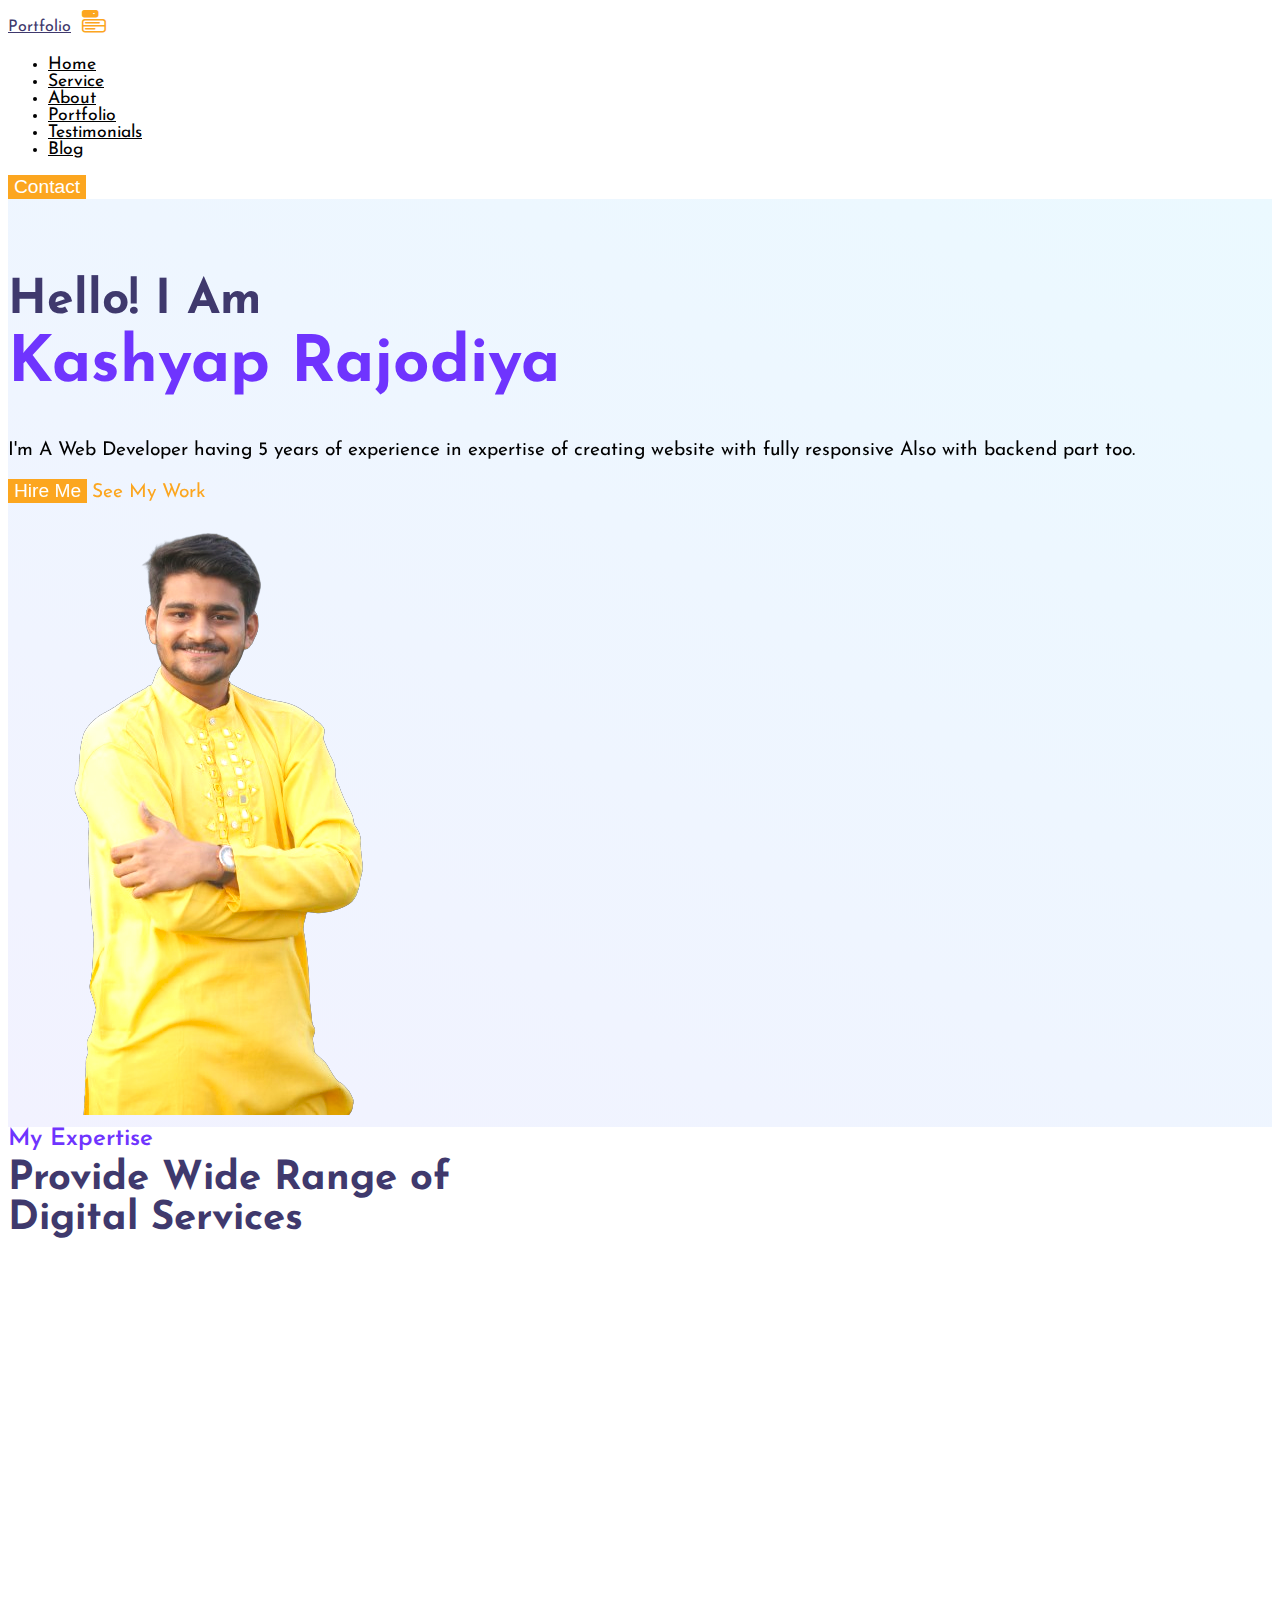
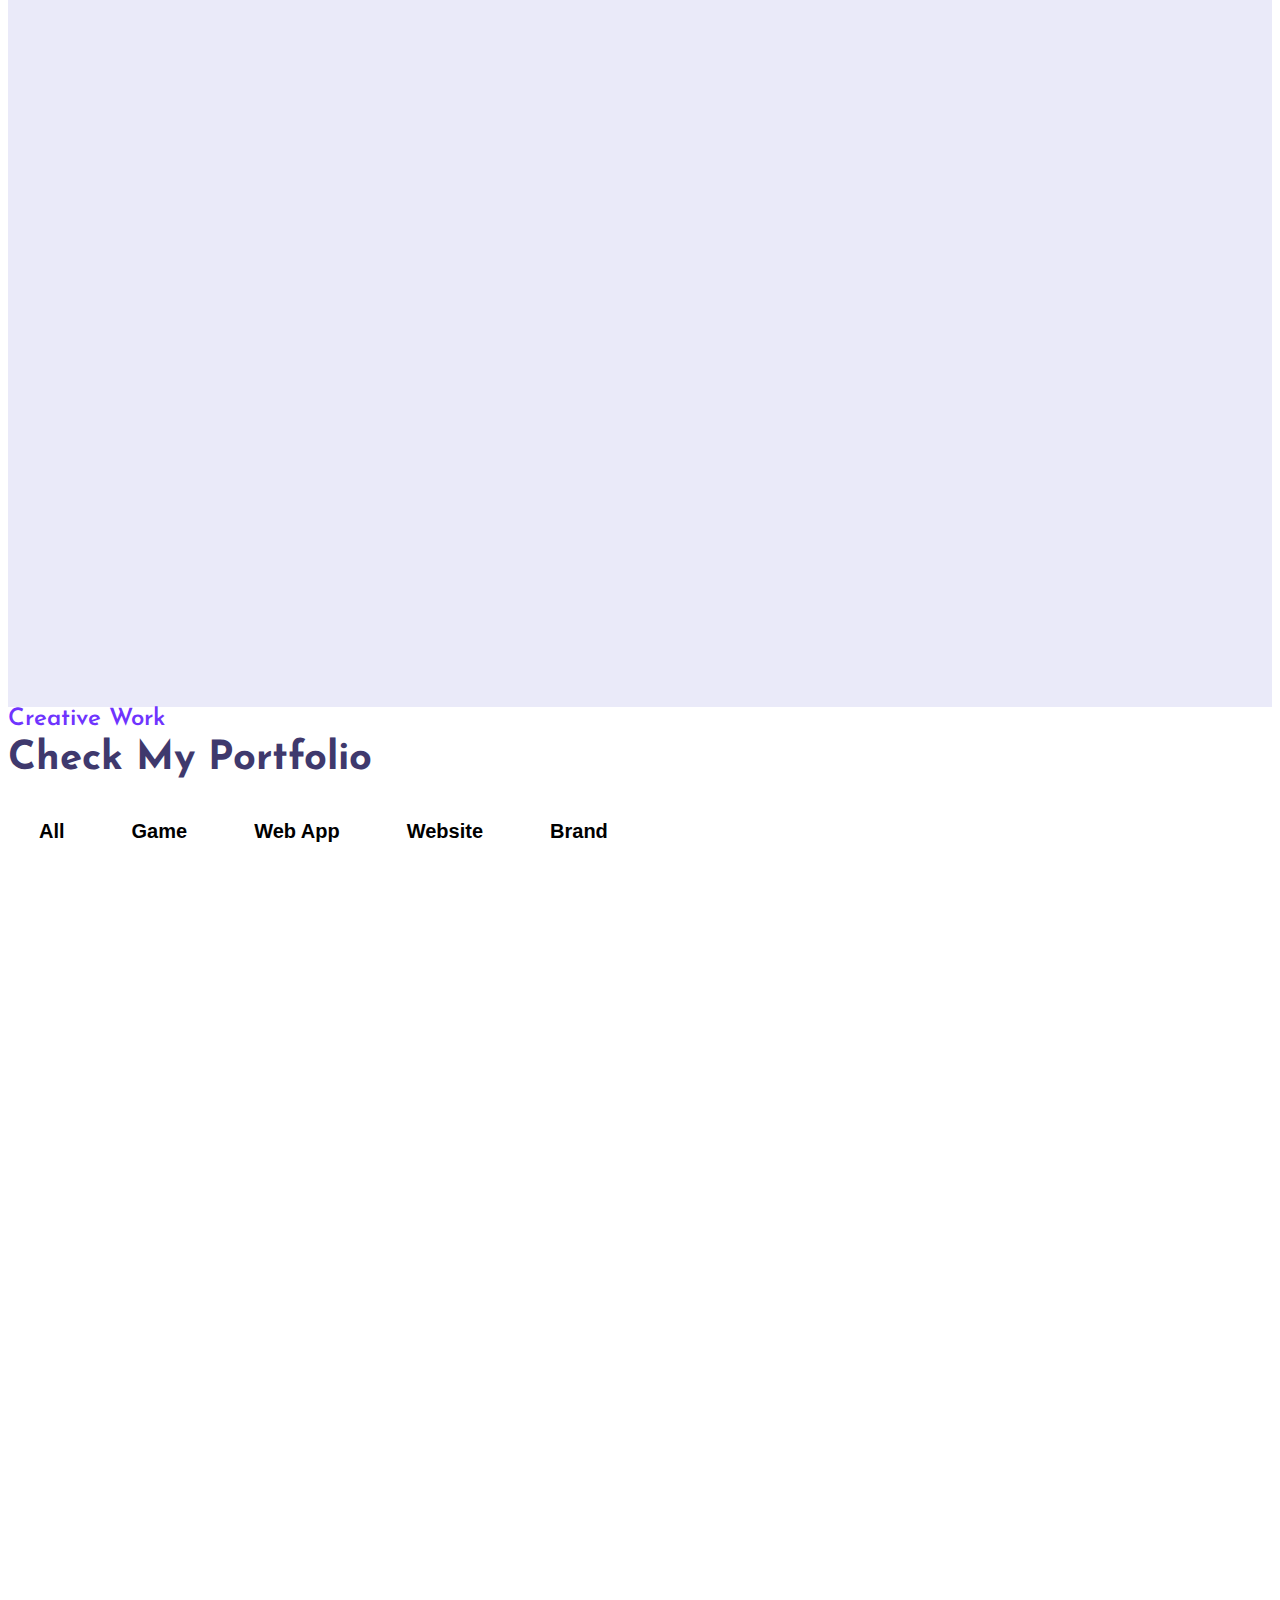
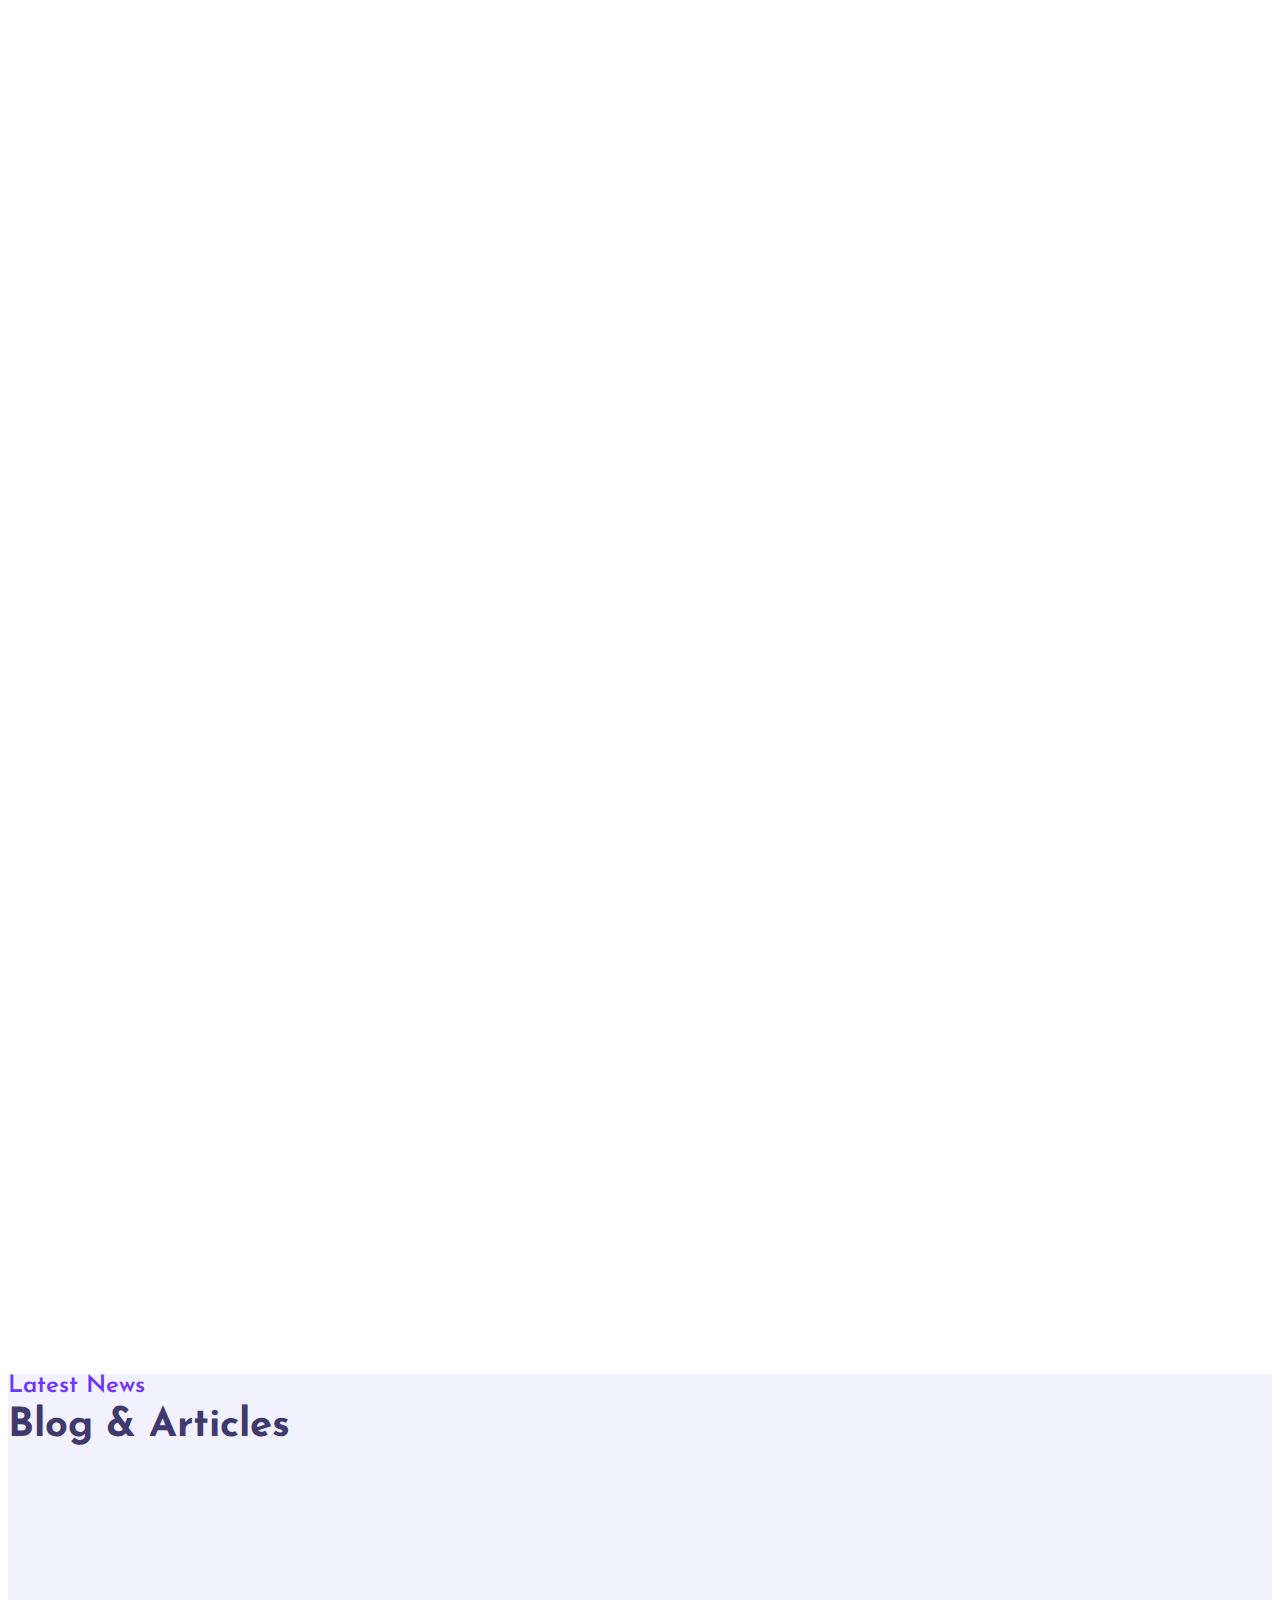
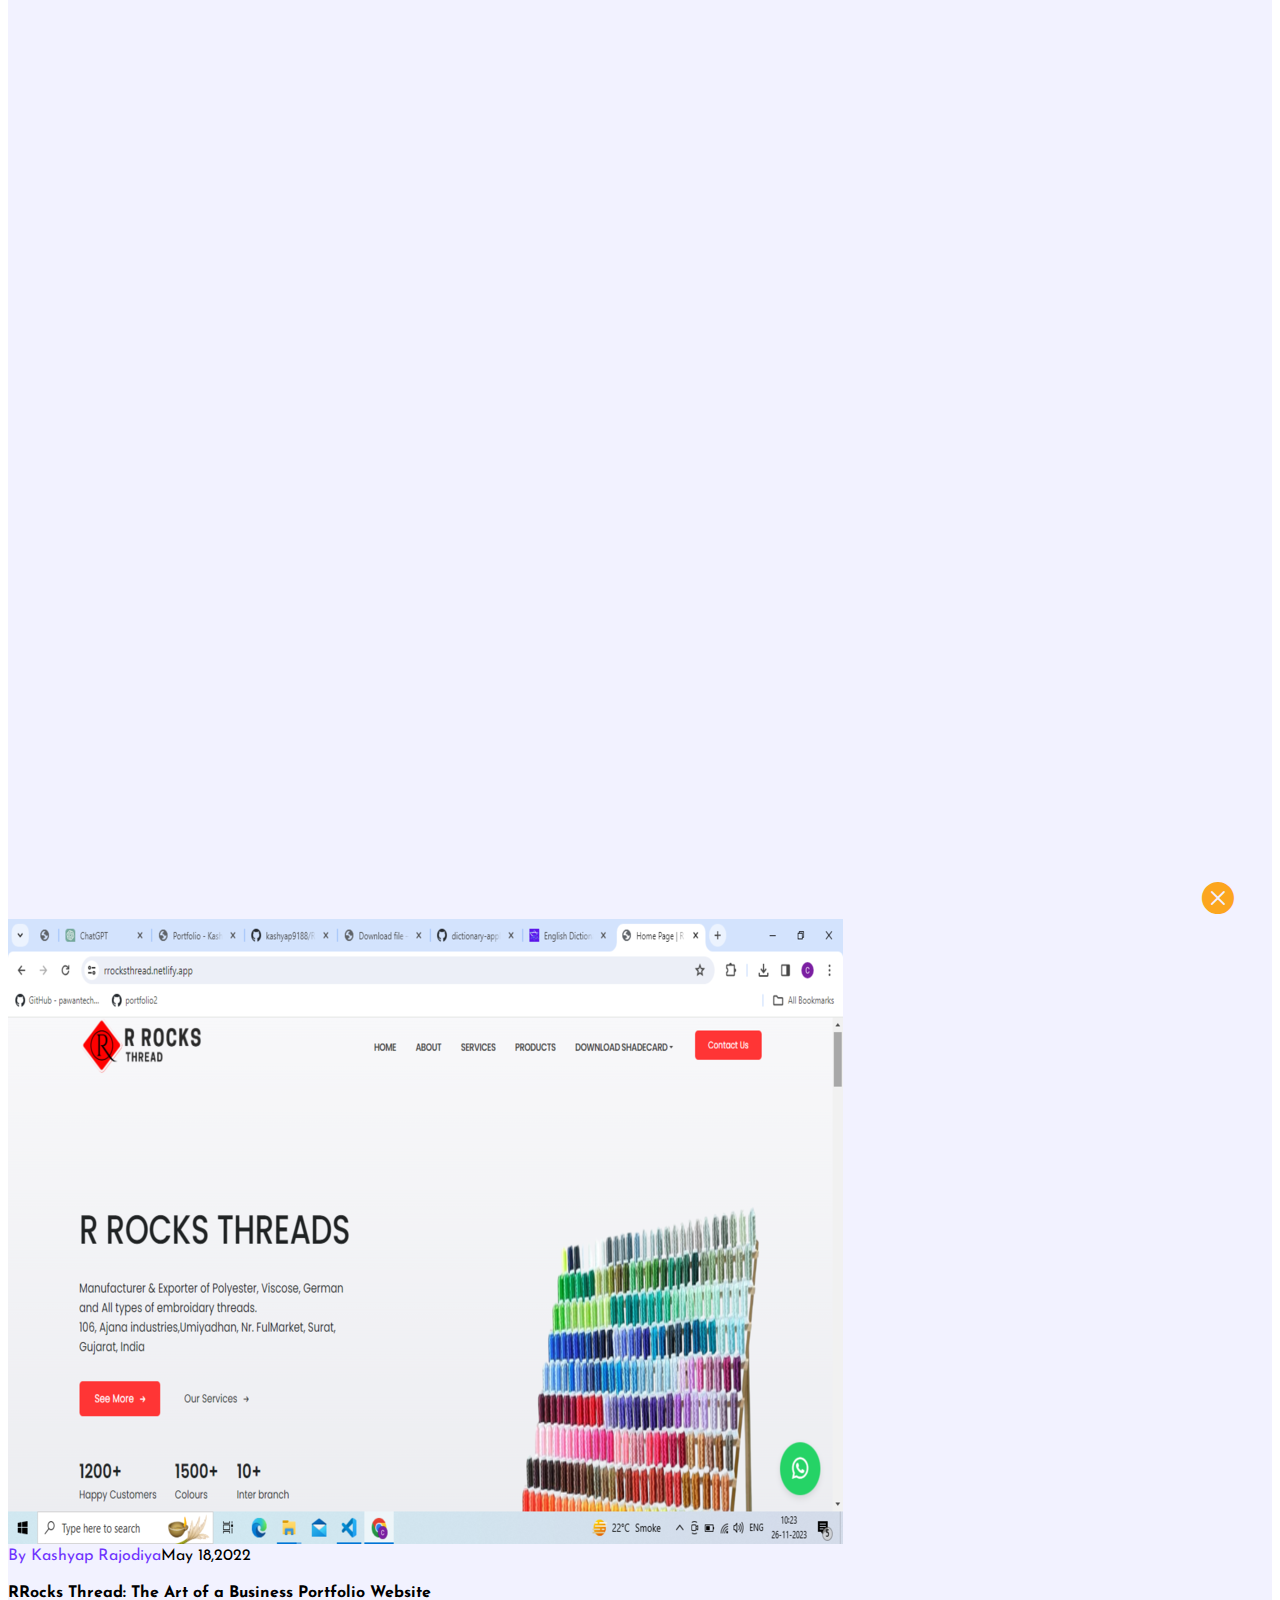
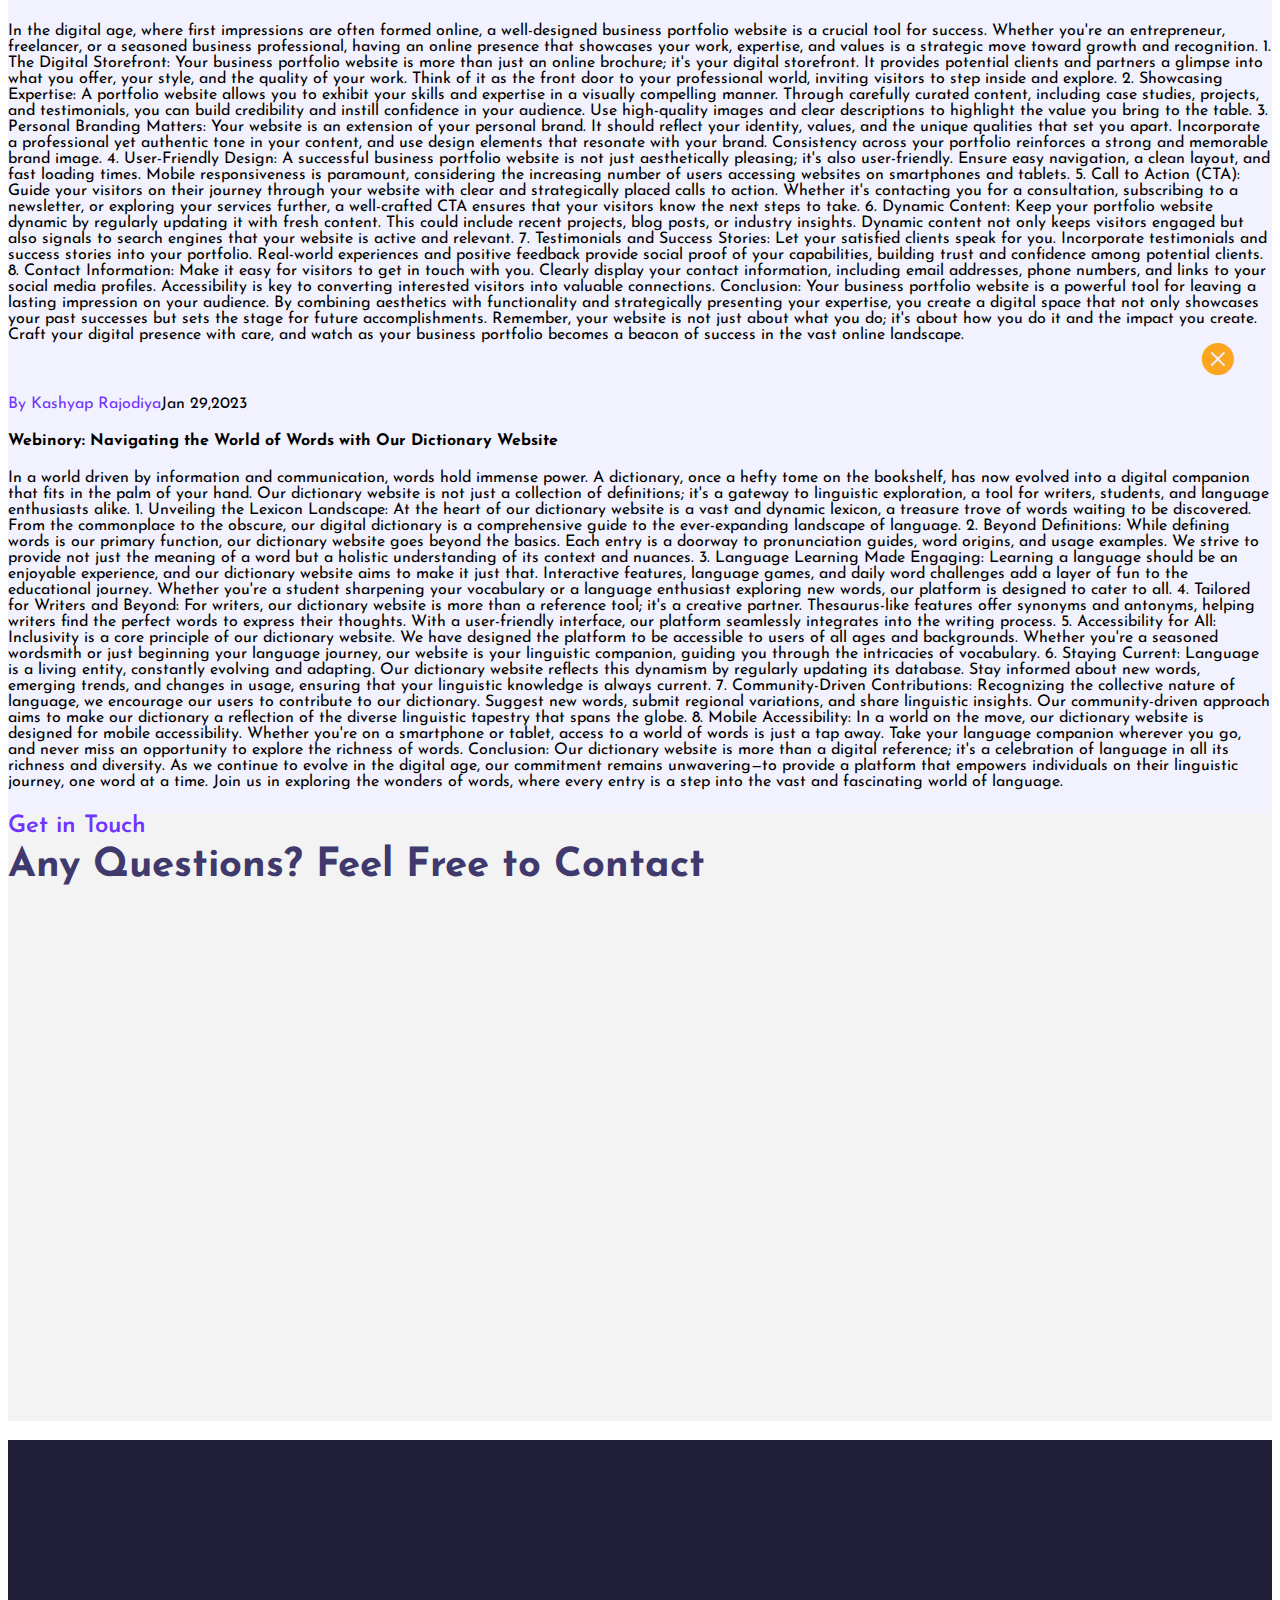
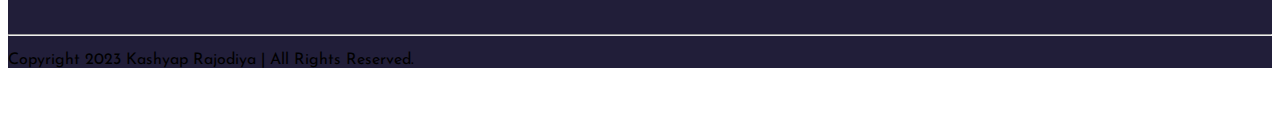
==== index.html @ 97b4e79f "Add files via upload" ====
<!DOCTYPE html>
<html lang="en">

<head>
  <meta charset="UTF-8" />
  <meta http-equiv="X-UA-Compatible" content="IE=edge" />
  <meta name="viewport" content="width=device-width, initial-scale=1.0" />
  <title>Portfolio - Kashyap Rajodiya</title>

  <!-- bootstrap css cdn link  -->
  <link href="https://cdn.jsdelivr.net/npm/bootstrap@5.2.3/dist/css/bootstrap.min.css" rel="stylesheet"
    integrity="sha384-rbsA2VBKQhggwzxH7pPCaAqO46MgnOM80zW1RWuH61DGLwZJEdK2Kadq2F9CUG65" crossorigin="anonymous" />

  <!-- custom css file -->
  <link rel="stylesheet" href="css/style.css" />

  <!-- google font link -->
  <link rel="preconnect" href="https://fonts.googleapis.com" />
  <link rel="preconnect" href="https://fonts.gstatic.com" crossorigin />
  <link href="https://fonts.googleapis.com/css2?family=Josefin+Sans:wght@300;400;500;600;700&display=swap"
    rel="stylesheet" />

  <!-- bootstrap icon cdn link  -->
  <link rel="stylesheet" href="https://cdn.jsdelivr.net/npm/bootstrap-icons@1.10.4/font/bootstrap-icons.css" />

  <!-- for adding animation to website we have use AOS library 
    AOS Library css file cdn link -->
  <link rel="stylesheet" href="https://unpkg.com/aos@next/dist/aos.css" />

  <!-- jquery cdn link  -->
  <script src="https://ajax.googleapis.com/ajax/libs/jquery/3.6.4/jquery.min.js"></script>
</head>

<body>
  <!-- navbar starts -->
  <nav id="navbar-top" class="navbar navbar-expand-lg navbar-light bg-white sticky-top">
    <div class="container-fluid px-5">
      <a class="navbar-brand fw-bold fs-2" href="#" style="color: #3f396d">Portfolio</a>
      <button class="nav-menu d-md-none" type="button" data-bs-toggle="collapse" data-bs-target="#navbarNav">
        <i class="bi bi-menu-button-fill"></i>
      </button>
      <div class="collapse navbar-collapse justify-content-center" id="navbarNav">
        <ul class="navbar-nav gap-4" style="font-size: 1.1rem">
          <li class="nav-item">
            <a class="nav-link" aria-current="page" href="#">Home</a>
          </li>
          <li class="nav-item">
            <a class="nav-link" href="#service">Service</a>
          </li>
          <li class="nav-item">
            <a class="nav-link" href="#about">About</a>
          </li>
          <li class="nav-item">
            <a class="nav-link" href="#portfolio">Portfolio</a>
          </li>
          <li class="nav-item">
            <a class="nav-link" href="#testimonial">Testimonials</a>
          </li>
          <li class="nav-item">
            <a class="nav-link" href="#blog">Blog</a>
          </li>
        </ul>
      </div>
      <a href="#contact" class="navcontactlink"><button class="c-btn ms-4 py-2 px-4 rounded-pill d-none d-md-block">Contact</button></a>
    </div>
  </nav>
  <!-- navbar ends here -->

  <!-- home section starts  -->
  <section class="home pt-5 pb-5" id="home">
    <div class="row justify-content-evenly align-middle">
      <!-- here data-aos is used for adding aos animation  -->
      <div class="col-10 col-md-6 text-center text-md-start" data-aos="slide-right">
        <h2 style="color: #3f396d">
          Hello! I Am <br /><span class="c-orange">Kashyap Rajodiya</span>
        </h2>
        <p class="text-muted">
          I'm A Web Developer having 5 years of experience in expertise of
          creating website with fully responsive Also with backend part too.
        </p>
        <button class="c-btn h-btn mt-3 py-3 px-5 rounded-pill">
          <a href="#contact" class="link">Hire Me</a>
        </button>
        <a href="#portfolio" class="link">See My Work</a>
      </div>
      <div class="col-10 col-md-4 d-none d-md-block">
        <img src="images/banner-011.png" class="img-fluid" alt="" />
      </div>
    </div>
  </section>
  <!-- home section ends here -->

  <!-- expertise section starts -->
  <section class="expertise mt-5" id="service">
    <div class="heading text-center">
      <small>My Expertise</small>
      <h3>
        Provide Wide Range of <br />
        Digital Services
      </h3>
    </div>
    <div class="row justify-content-evenly mt-5">
      <div class="col-10 col-md-4" data-aos="fade-up">
        <div class="service-card">
          <div class="img">
            <img src="images/service-icon1.png" class="w-25 img-fluid img" alt="" />
          </div>
          <div class="content mt-3">
            <h4>Web Design</h4>
            <p class="text-muted">
              Expertise in creating visually appealing and user-friendly website designs.
              Proficient in translating creative concepts into responsive and engaging web interfaces.
            </p>
            <!-- <a href="" class="link">Read More</a> -->
          </div>
        </div>
      </div>
      <div class="col-md-4 col-10" data-aos="fade-up">
        <div class="service-card">
          <div class="img">
            <img src="images/service-icon2.png" class="w-25 img-fluid img" alt="" />
          </div>
          <div class="content mt-3">
            <h4>Web Development</h4>
            <p class="text-muted">
              Proficient in front-end technologies (HTML, CSS, JavaScript) for interactive user interfaces.
              Strong backend development skills, ensuring robust and efficient website functionality.
              Familiarity with various web development frameworks and tools.
            </p>
            <!-- <a href="" class="link">Read More</a> -->
          </div>
        </div>
      </div>
      <div class="col-md-4 col-10" data-aos="fade-up">
        <div class="service-card">
          <div class="img">
            <img src="images/service-icon3.png" class="w-25 img-fluid img" alt="" />
          </div>
          <div class="content mt-3">
            <h4>Debugging</h4>
            <p class="text-muted">
              Specialized in identifying and resolving complex technical issues in web applications.
              In-depth knowledge of debugging tools and methodologies.
              Skilled in troubleshooting to enhance the performance and functionality of websites.
            </p>
            <!-- <a href="" class="link">Read More</a> -->
          </div>
        </div>
      </div>
    </div>
  </section>
  <!-- expertise section ends here -->

  <!-- skill section starts -->
  <section class="skill mt-5 py-5" id="about">
    <div class="row justify-content-evenly">
      <div class="col-10 col-md-5 skill-with-progress" data-aos="slide-right">
        <div class="row justify-content-evenly">
          <div class="col-10 col-md-6">
            <div class="progress-card ms-3 ms-md-0">
              <div class="circular-progress html-css">
                <span class="progress-value html-progress">0%</span>
              </div>
              <br />
              <span class="text">HTML & CSS</span>
            </div>
          </div>
          <div class="col-10 col-md-6 mt-4 mt-md-0">
            <div class="progress-card ms-3 ms-md-0">
              <div class="circular-progress javascript">
                <span class="progress-value javascript-progress">0%</span>
              </div>
              <br />
              <span class="text">JavaScript</span>
            </div>
          </div>
        </div>
        <div class="row justify-content-evenly mt-4">
          <div class="col-10 col-md-6">
            <div class="progress-card ms-3 ms-md-0">
              <div class="circular-progress java">
                <span class="progress-value java-progress">0%</span>
              </div>
              <br />
              <span class="text">JAVA</span>
            </div>
          </div>
          <div class="col-10 col-md-6 mt-4 mt-md-0">
            <div class="progress-card ms-3  ms-md-0">
              <div class="circular-progress reactjs">
                <span class="progress-value reactjs-progress">0%</span>
              </div>
              <br>
              <span class="text">React/Node</span>
            </div>
          </div>
        </div>
      </div>
      <div class="col-10 col-md-5 skill-detail" data-aos="slide-left">
        <div class="heading mt-5 mt-md-3">
          <small>My Skills</small>
          <h3>Beautiful & Unique Digital Experiences</h3>
          <p class="text-muted">
            Experienced software developer with a focus on web technologies.
            Proficient in full-stack development, including front-end and back-end technologies.
            Strong problem-solving skills and expertise in debugging and optimizing code.
          </p>
          <p class="text-muted">
            Well-versed in using a variety of programming languages and development frameworks.
            Committed to delivering high-quality, scalable, and efficient software solutions.
          </p>
          <button class="c-btn h-btn mt-3 py-3 px-5 rounded-pill">
            <!-- here download attribute is used for adding download functionality to button  -->
            <a href="Kashyap_Rajodiya RESUME.pdf" download="KashyapCV"
              style="text-decoration: none;color: #fff;">Download CV</a>
          </button>
        </div>
      </div>
    </div>
  </section>
  <!-- skill section end here -->

  <!-- portfolio section starts here -->
  <section class="portfolio" id="portfolio">
    <div class="heading text-center pt-5">
      <small>Creative Work</small>
      <h3>Check My Portfolio</h3>
    </div>

    <div id="myBtnContainer" class="text-center mt-4">
      <!-- here we will create custom attribute using data- for filtering -->
      <button class="filter-item" data-filter="all">All</button>
      <button class="filter-item" data-filter="game">Game</button>
      <button class="filter-item" data-filter="webapp">Web App</button>
      <button class="filter-item" data-filter="website">Website</button>
      <button class="filter-item" data-filter="brand">Brand</button>
    </div>
    <div class="portfolio-body">
      <div class="row justify-content-evenly px-4">
        <div class="post col-md-4 game all col-10 mt-3 mt-md-0" data-aos="fade-up">
          <div class="card">
            <img src="images/snakegame.webp" class="card-img-top" alt="..." />
            <div class="card-body text-center">
              <h4 class="card-title">Snake Game</h4>
              <span class="badge bg-secondary badge-pill">HTML&CSS</span>
              <span class="badge bg-secondary badge-pill">JavaScript</span>
              <span class="badge bg-secondary badge-pill mb-2">Game</span><br />
              <a href="https://github.com/kashyap9188/SnakeGame" class="link">Read More</a>
            </div>
          </div>
        </div>
        <div class="post col-md-4 website all col-10 mt-3 mt-md-0" data-aos="fade-up">
          <div class="card">
            <img src="images/Dictionary.png" class="card-img-top" alt="..." />
            <div class="card-body text-center">
              <h4 class="card-title">Dictionary</h4>
              <span class="badge bg-secondary badge-pill">HTML&CSS</span>
              <span class="badge bg-secondary badge-pill">JavaScript</span>
              <span class="badge bg-secondary badge-pill mb-2">Website</span><br />
              <a href="https://github.com/kashyap9188/Dictonary-Template" class="read-more-btn link">Read More</a>
            </div>
          </div>
        </div>
        <div class="post col-md-4 webapp all col-10 mt-3 mt-md-0" data-aos="fade-up">
          <div class="card">
            <img src="images/RRocks Ecommerce.png" class="card-img-top" alt="..." />
            <div class="card-body text-center">
              <h4 class="card-title">Ecommerce Site</h4>
              <span class="badge bg-secondary badge-pill">MERN Stack</span>
              <span class="badge bg-secondary badge-pill">JavaScript</span>
              <span class="badge bg-secondary badge-pill mb-2">WebApp</span><br />
              <a href="https://github.com/kashyap9188/RRocksThread-E-Commerce/" class="read-more-btn link">Read More</a>
            </div>
          </div>
        </div>
      </div>
      <div class="row justify-content-evenly mt-4 px-4">
        <div class="post col-md-4 game all col-10 mt-3 mt-md-0" data-aos="fade-up">
          <div class="card">
            <img src="images/doodleJump.jpg" class="card-img-top" alt="..." />
            <div class="card-body text-center">
              <h4 class="card-title">Doodle Jump</h4>
              <span class="badge bg-secondary badge-pill">HTML&CSS</span>
              <span class="badge bg-secondary badge-pill">JavaScript</span>
              <span class="badge bg-secondary badge-pill mb-2">Game</span><br />
              <a href="https://github.com/kashyap9188/DoodleJump-Game" class="read-more-btn link">Read More</a>
            </div>
          </div>
        </div>
        <div class="post col-md-4 website all col-10 mt-3 mt-md-0" data-aos="fade-up">
          <div class="card">
            <img src="images/business-template.png" class="card-img-top" alt="..." />
            <div class="card-body text-center">
              <h4 class="card-title">Business Portfolio</h4>
              <span class="badge bg-secondary badge-pill">HTML&CSS</span>
              <span class="badge bg-secondary badge-pill">JavaScript</span>
              <span class="badge bg-secondary badge-pill mb-2">Website</span><br />
              <a href="https://github.com/kashyap9188/RRocksThread-Template" class="read-more-btn link">Read More</a>
            </div>
          </div>
        </div>
        <div class="post col-md-4 all col-10 mt-3 mt-md-0" data-aos="fade-up">
          <div class="card">
            <img src="images/car-rental.webp" class="card-img-top" alt="..." />
            <div class="card-body text-center">
              <h4 class="card-title">Online CarRentalSystem</h4>
              <span class="badge bg-secondary badge-pill">DotNetFramework</span>
              <span class="badge bg-secondary badge-pill">MySQL</span>
              <span class="badge bg-secondary badge-pill mb-2">WebApp</span><br />
              <a href="https://github.com/kashyap9188/Online-CarRental-.Net-Framework" class="read-more-btn link">Read
                More</a>
            </div>
          </div>
        </div>
      </div>
    </div>
  </section>
  <!-- portfolio section ends here -->

  <!-- testimonial section starts  -->
  <section class="testimonial mt-5 pt-5" id="testimonial">
    <div class="row justify-content-evenly">
      <div class="col-md-4 col-10" data-aos="slide-right">
        <img src="images/tastimonials-img.png" class="img-fluid" alt="" />
      </div>
      <div class="col-md-6 col-10 mt-5" data-aos="slide-left">
        <div class="heading">
          <small>Testimonials</small>
          <h3>Happy Clients Feedback</h3>
          <!-- here we will use carousel element from bootstrap -->
          <div id="carouselExampleControls" class="carousel slide" data-bs-ride="carousel">
            <div class="carousel-inner">
              <div class="carousel-item active">
                <div class="row justify-content-evenly">
                  <div class="col-2 text-center">
                    <i class="bi bi-quote"></i>
                  </div>
                  <div class="col-10">
                    <p class="text-muted">
                      I wanted to express my sincere gratitude for the fantastic job you did on our business website.
                      The design, functionality, and timely delivery were all top-notch. Looking forward to future
                      collaborations.
                    </p>
                    <h4>Mr. Kaushik R.</h4>
                    <small class="fs-6 text-muted">CEO of RRocks</small>
                  </div>
                </div>
              </div>
              <div class="carousel-item">
                <div class="row justify-content-evenly">
                  <div class="col-2 text-center">
                    <i class="bi bi-quote"></i>
                  </div>
                  <div class="col-10">
                    <p class="text-muted">
                      Just wanted to drop a quick note to say how thrilled we are with the new website. It's everything
                      we envisioned and more. Great job, and thank you for your hard work!
                    </p>
                    <h4>Mr. Hitesh B.</h4>
                    <small class="fs-6 text-muted">CEO of RevaThread</small>
                  </div>
                </div>
              </div>
            </div>
            <button class="nextprev-btn rounded-pill prev-btn" type="button" data-bs-target="#carouselExampleControls"
              data-bs-slide="prev">
              <i class="bi bi-arrow-left-circle-fill prev"></i>
              <span class="visually-hidden">Previous</span>
            </button>
            <button class="nextprev-btn rounded-pill next-btn" type="button" data-bs-target="#carouselExampleControls"
              data-bs-slide="next">
              <i class="bi bi-arrow-right-circle-fill next"></i>
              <span class="visually-hidden">Next</span>
            </button>
          </div>
        </div>
      </div>
    </div>
  </section>
  <!-- testimonial ends here -->

  <!-- blog section starts -->
  <section class="blog mt-5 pb-5" id="blog">
    <div class="heading text-center pt-5">
      <small>Latest News</small>
      <h3>Blog & Articles</h3>
    </div>
    <div class="row justify-content-evenly px-4 mt-4" data-aos="fade-up">
      <div class="blogpost col-md-4 col-10 mt-2 mt-md-0 game all">
        <div class="card">
          <img src="images/snakegame.webp" class="card-img-top rounded-4" alt="..." />
          <div class="card-body px-4">
            <small>By Kashyap Rajodiya</small><span class="ms-3">April 23,2022</span>
            <h4 class="card-title">
              <a href="#" data-bs-toggle="modal" data-bs-target="#exampleModal1">Snake Zone: The Snake Game
                Experience</a>
            </h4>
            <p class="text-muted">
              Web developers have taken the Snake Game to new heights, creating visually
              appealing and feature-rich versions ...
            </p>
            <a href="#" class="read-more-btn link" data-bs-toggle="modal" data-bs-target="#exampleModal1">Read
              More</a>
          </div>
        </div>
      </div>
      <div class="blogpost col-md-4 col-10 mt-5 mt-md-0 website all">
        <div class="card">
          <img src="images/business-template.png" class="card-img-top rounded-4" alt="..." />
          <div class="card-body px-4">
            <small>By Kashyap Rajodiya</small><span class="ms-3">May 18,2022</span>
            <h4 class="card-title">
              <a href="#" data-bs-toggle="modal" data-bs-target="#exampleModal2">RRocks Thread: The Art of a Business
                Portfolio Website</a>
            </h4>
            <p class="text-muted">
              In the digital age, where first impressions are often formed online, a
              well-designed business portfolio website is a crucial tool for success ...
            </p>
            <a href="#" class="read-more-btn link" data-bs-toggle="modal" data-bs-target="#exampleModal2">Read
              More</a>
          </div>
        </div>
      </div>
      <div class="blogpost col-md-4 col-10 mt-5 mt-md-0 webapp all">
        <div class="card">
          <img src="images/dictionary.png" class="card-img-top rounded-4" alt="..." />
          <div class="card-body px-4">
            <small>By Kashyap Rajodiya</small><span class="ms-3">Jan 29,2023</span>
            <h4 class="card-title">
              <a href="#" data-bs-toggle="modal" data-bs-target="#exampleModal3">Webinory: Navigating the World of Words
                </a>
            </h4>
            <p class="text-muted">
              In a world driven by information and communication, words hold immense power. A
              dictionary, once a hefty tome on the bookshelf ...
            </p>
            <a href="#" class="read-more-btn link" data-bs-toggle="modal" data-bs-target="#exampleModal3">Read
              More</a>
          </div>
        </div>
      </div>
      <!-- here we will make modals if Read more link is clicked the modal will popup -->
      <div class="modal fade" id="exampleModal1" tabindex="-1" aria-labelledby="exampleModalLabel" aria-hidden="true">
        <div class="modal-dialog">
          <div class="modal-content">

            <button type="button" class="btn-c rounded-pill" data-bs-dismiss="modal"><i
                class="bi bi-x-circle-fill"></i></button>

            <div class="modal-body px-4">
              <div class="img">
                <img src="images/snakegame.webp" class="img-fluid" alt="">
              </div>
              <div class="content mt-3">
                <small>By Kashyap Rajodiya</small><span class="text-muted ms-2">April 23,2022</span>
                <h4 class="card-title mt-3">Snake Zone: The Snake Game Experience</h4>
                <p class="text-muted mt-3">In a world filled with complex gaming graphics and intricate storylines,
                  there's a timeless classic that continues to captivate hearts—the Snake Game. This unassuming yet
                  iconic game has been a staple on mobile devices for decades, providing a simple yet addictive gaming
                  experience.

                  The Origins:
                  The Snake Game, born in the late 1970s, initially found its home on arcade machines. However, it
                  gained widespread popularity when Nokia included it on their mobile phones in the late '90s. The
                  objective is straightforward: control a growing snake, eat as much as you can, and avoid colliding
                  with yourself or the walls.

                  Nostalgia Reloaded:
                  Fast forward to the present, and the Snake Game has not lost its charm. With the rise of web
                  development, numerous online versions have emerged, allowing players to relive the nostalgia right
                  from their browsers. These adaptations maintain the simplicity of the original while adding modern
                  twists and enhanced graphics.

                  Web-Based Snake Games:
                  Web developers have taken the Snake Game to new heights, creating visually appealing and feature-rich
                  versions. From responsive controls to engaging sound effects, these online iterations bring the
                  classic game into the 21st century. Additionally, many developers allow users to customize their
                  gaming experience, adding personal flair to a beloved classic.

                  Multiplayer Madness:
                  One exciting evolution is the introduction of multiplayer Snake Games. Now, friends and competitors
                  can join forces or face off in the quest for the longest snake. This social aspect adds a new layer to
                  the gaming experience, fostering friendly competition and camaraderie.

                  The Allure of Simplicity:
                  What makes the Snake Game endure the test of time? Its simplicity. In a world that often demands
                  complexity, the straightforward mechanics of the Snake Game offer a refreshing breather. It's a
                  reminder that gaming doesn't always have to be intricate to be enjoyable.

                  Conclusion:
                  As we navigate the ever-evolving landscape of gaming, the Snake Game stands as a testament to the
                  timeless allure of simplicity. Whether you're a veteran gamer reminiscing about the good old Nokia
                  days or a newcomer exploring the charm of retro games, the Snake Game website is a delightful rabbit
                  hole worth falling into.

                  So, why not take a break from the elaborate worlds of modern gaming and indulge in the simple joy of
                  maneuvering a snake to grow longer? Your inner gamer will thank you.</p>
              </div>
            </div>
          </div>
        </div>
      </div>
    </div>
    <div class="modal fade" id="exampleModal2" tabindex="-1" aria-labelledby="exampleModalLabel" aria-hidden="true">
      <div class="modal-dialog">
        <div class="modal-content">

          <button type="button" class="btn-c rounded-pill" data-bs-dismiss="modal"><i
              class="bi bi-x-circle-fill"></i></button>

          <div class="modal-body px-4">
            <div class="img">
              <img src="images/business-template.png" class="img-fluid" alt="">
            </div>
            <div class="content mt-3">
              <small>By Kashyap Rajodiya</small><span class="text-muted ms-2 ms-md-0">May 18,2022</span>
              <h4 class="card-title mt-3">RRocks Thread: The Art of a Business Portfolio Website</h4>

              <p class="text-muted mt-3">In the digital age, where first impressions are often formed online, a
                well-designed business portfolio website is a crucial tool for success. Whether you're an entrepreneur,
                freelancer, or a seasoned business professional, having an online presence that showcases your work,
                expertise, and values is a strategic move toward growth and recognition.

                1. The Digital Storefront:
                Your business portfolio website is more than just an online brochure; it's your digital storefront. It
                provides potential clients and partners a glimpse into what you offer, your style, and the quality of
                your work. Think of it as the front door to your professional world, inviting visitors to step inside
                and explore.

                2. Showcasing Expertise:
                A portfolio website allows you to exhibit your skills and expertise in a visually compelling manner.
                Through carefully curated content, including case studies, projects, and testimonials, you can build
                credibility and instill confidence in your audience. Use high-quality images and clear descriptions to
                highlight the value you bring to the table.

                3. Personal Branding Matters:
                Your website is an extension of your personal brand. It should reflect your identity, values, and the
                unique qualities that set you apart. Incorporate a professional yet authentic tone in your content, and
                use design elements that resonate with your brand. Consistency across your portfolio reinforces a strong
                and memorable brand image.

                4. User-Friendly Design:
                A successful business portfolio website is not just aesthetically pleasing; it's also user-friendly.
                Ensure easy navigation, a clean layout, and fast loading times. Mobile responsiveness is paramount,
                considering the increasing number of users accessing websites on smartphones and tablets.

                5. Call to Action (CTA):
                Guide your visitors on their journey through your website with clear and strategically placed calls to
                action. Whether it's contacting you for a consultation, subscribing to a newsletter, or exploring your
                services further, a well-crafted CTA ensures that your visitors know the next steps to take.

                6. Dynamic Content:
                Keep your portfolio website dynamic by regularly updating it with fresh content. This could include
                recent projects, blog posts, or industry insights. Dynamic content not only keeps visitors engaged but
                also signals to search engines that your website is active and relevant.

                7. Testimonials and Success Stories:
                Let your satisfied clients speak for you. Incorporate testimonials and success stories into your
                portfolio. Real-world experiences and positive feedback provide social proof of your capabilities,
                building trust and confidence among potential clients.

                8. Contact Information:
                Make it easy for visitors to get in touch with you. Clearly display your contact information, including
                email addresses, phone numbers, and links to your social media profiles. Accessibility is key to
                converting interested visitors into valuable connections.

                Conclusion:
                Your business portfolio website is a powerful tool for leaving a lasting impression on your audience. By
                combining aesthetics with functionality and strategically presenting your expertise, you create a
                digital space that not only showcases your past successes but sets the stage for future accomplishments.

                Remember, your website is not just about what you do; it's about how you do it and the impact you
                create. Craft your digital presence with care, and watch as your business portfolio becomes a beacon of
                success in the vast online landscape.
              </p>
            </div>
          </div>
        </div>
      </div>
    </div>
    </div>
    <div class="modal fade" id="exampleModal3" tabindex="-1" aria-labelledby="exampleModalLabel" aria-hidden="true">
      <div class="modal-dialog">
        <div class="modal-content">

          <button type="button" class="btn-c rounded-pill" data-bs-dismiss="modal"><i
              class="bi bi-x-circle-fill"></i></button>

          <div class="modal-body px-4">
            <div class="img">
              <img src="images/dictionary.png" class="img-fluid" alt="">
            </div>
            <div class="content mt-3">
              <small>By Kashyap Rajodiya</small><span class="text-muted ms-2 ms-md-0">Jan 29,2023</span>
              <h4 class="card-title mt-3">Webinory: Navigating the World of Words with Our Dictionary Website</h4>
              <p class="text-muted mt-3">In a world driven by information and communication, words hold immense power. A
                dictionary, once a hefty tome on the bookshelf, has now evolved into a digital companion that fits in
                the palm of your hand. Our dictionary website is not just a collection of definitions; it's a gateway to
                linguistic exploration, a tool for writers, students, and language enthusiasts alike.

                1. Unveiling the Lexicon Landscape:
                At the heart of our dictionary website is a vast and dynamic lexicon, a treasure trove of words waiting
                to be discovered. From the commonplace to the obscure, our digital dictionary is a comprehensive guide
                to the ever-expanding landscape of language.

                2. Beyond Definitions:
                While defining words is our primary function, our dictionary website goes beyond the basics. Each entry
                is a doorway to pronunciation guides, word origins, and usage examples. We strive to provide not just
                the meaning of a word but a holistic understanding of its context and nuances.

                3. Language Learning Made Engaging:
                Learning a language should be an enjoyable experience, and our dictionary website aims to make it just
                that. Interactive features, language games, and daily word challenges add a layer of fun to the
                educational journey. Whether you're a student sharpening your vocabulary or a language enthusiast
                exploring new words, our platform is designed to cater to all.

                4. Tailored for Writers and Beyond:
                For writers, our dictionary website is more than a reference tool; it's a creative partner.
                Thesaurus-like features offer synonyms and antonyms, helping writers find the perfect words to express
                their thoughts. With a user-friendly interface, our platform seamlessly integrates into the writing
                process.

                5. Accessibility for All:
                Inclusivity is a core principle of our dictionary website. We have designed the platform to be
                accessible to users of all ages and backgrounds. Whether you're a seasoned wordsmith or just beginning
                your language journey, our website is your linguistic companion, guiding you through the intricacies of
                vocabulary.

                6. Staying Current:
                Language is a living entity, constantly evolving and adapting. Our dictionary website reflects this
                dynamism by regularly updating its database. Stay informed about new words, emerging trends, and changes
                in usage, ensuring that your linguistic knowledge is always current.

                7. Community-Driven Contributions:
                Recognizing the collective nature of language, we encourage our users to contribute to our dictionary.
                Suggest new words, submit regional variations, and share linguistic insights. Our community-driven
                approach aims to make our dictionary a reflection of the diverse linguistic tapestry that spans the
                globe.

                8. Mobile Accessibility:
                In a world on the move, our dictionary website is designed for mobile accessibility. Whether you're on a
                smartphone or tablet, access to a world of words is just a tap away. Take your language companion
                wherever you go, and never miss an opportunity to explore the richness of words.

                Conclusion:
                Our dictionary website is more than a digital reference; it's a celebration of language in all its
                richness and diversity. As we continue to evolve in the digital age, our commitment remains
                unwavering—to provide a platform that empowers individuals on their linguistic journey, one word at a
                time. Join us in exploring the wonders of words, where every entry is a step into the vast and
                fascinating world of language.</p>
            </div>
          </div>
        </div>
      </div>
    </div>
    </div>
    </div>
  </section>
  <!-- blog section ends here -->

  <!-- contact section starts -->
  <section class="contact py-5" id="contact">
    <div class="heading text-center">
      <small>Get in Touch</small>
      <h3>Any Questions? Feel Free to Contact</h3>
    </div>
    <div class="row justify-content-evenly mt-5">
      <div class="col-md-5 col-10 contact-details" data-aos="slide-right">
        <div class="row justify-content-evenly">
          <div class="col-1">
            <i class="bi bi-geo-alt-fill"></i>
          </div>
          <div class="col-11">
            <p>Surat, Gujarat, India</p>
          </div>
        </div>
        <div class="row justify-content-evenly">
          <div class="col-1">
            <i class="bi bi-telephone-fill"></i>
          </div>
          <div class="col-11">
            <p>+91 9825280950</p>
          </div>
        </div>
        <div class="row justify-content-evenly">
          <div class="col-1">
            <i class="bi bi-send-fill"></i>
          </div>
          <div class="col-11">
            <p>kashyap.rajodiya29@gmail.com</p>
          </div>
        </div>
        <!-- <div class="row justify-content-evenly">
          <div class="col-1">
            <i class="bi bi-globe-americas"></i>
          </div>
          <div class="col-11">
            <p>codingpawan.com</p>
          </div>
        </div> -->
      </div>
      <div class="col-md-5 col-10 mt-3 mt-md-0" data-aos="slide-left">
        <div class="contact-form">
          <form id="myForm" action="https://formspree.io/f/xayggqgq" method="POST">
            <div class="mb-3">
              <input type="text" class="form-control" name="name" placeholder="Name" required />
            </div>
            <div class="mb-3">
              <input type="email" class="form-control" name="email" placeholder="E-mail" required />
            </div>
            <div class="mb-3">
              <input type="text" class="form-control" name="mobile" placeholder="Mobile No." required />
            </div>
            <div class="mb-3">
              <textarea class="form-control" name="message" placeholder="Message" rows="5" required></textarea>
            </div>
            <button type="submit" class="c-btn h-btn mt-3 py-3 px-5 rounded-pill">Submit</button>
          </form>
        </div>
      </div>


    </div>
  </section>
  <!-- contact section ends here -->

  <!-- now we will make back to top button when user click on it it will be redirected to top page  -->
  <button type="button" class="btn btn-floating btn-lg rounded-pill" id="btn-back-to-top">
    <i class="bi bi-arrow-up"></i>
  </button>

  <!-- footer section starts  -->
  <footer class="text-center text-muted py-4">
    <h3 class="text-white pt-4" data-aos="fade-up">Portfolio</h3>
    <div class="link-group mt-5" data-aos="fade-up">
      <a href="#home">Home</a>
      <div class="vr"></div>
      <a href="#about">About</a>
      <div class="vr"></div>
      <a href="#service">Service</a>
      <div class="vr"></div>
      <a href="#portfolio">Portfolio</a>
      <div class="vr"></div>
      <a href="#blog">Blog</a>
      <div class="vr"></div>
      <a href="#contact">Contact</a>
    </div>
    <div class="social-links mt-5" data-aos="fade-up">
      <button onclick="window.location.href='https://www.facebook.com/kashyap.rajodiya.5/';" class="rounded-pill behance">
        <i class="bi bi-facebook"></i>
      </button>
      <button onclick="window.location.href='https://www.instagram.com/kashyap_rajodiya/';" class="rounded-pill dribble">
        <i class="bi bi-instagram"></i>
      </button>
      <button onclick="window.location.href='https://wa.me/919825280950';" class="rounded-pill whatsapp">
        <i class="bi bi-whatsapp"></i>
      </button>
      <button onclick="window.location.href='https://www.linkedin.com/in/kashyap-rajodiya-6872ba208/';" class="rounded-pill behance">
        <i class="bi bi-linkedin"></i>
      </button>
      <button onclick="window.location.href='https://twitter.com/kashyap9188';" class="rounded-pill behance">
        <i class="bi bi-twitter"></i>
      </button>
    </div>
    <hr class="text-muted my-4" />

    <p>Copyright 2023 Kashyap Rajodiya | All Rights Reserved.</p>
  </footer>
  <!-- footer section ends here -->

  <!-- bootstrap javascript cdn link  -->
  <script src="https://cdn.jsdelivr.net/npm/bootstrap@5.2.3/dist/js/bootstrap.bundle.min.js"
    integrity="sha384-kenU1KFdBIe4zVF0s0G1M5b4hcpxyD9F7jL+jjXkk+Q2h455rYXK/7HAuoJl+0I4"
    crossorigin="anonymous"></script>

  <!-- AOS library javascript link  -->
  <script src="https://unpkg.com/aos@next/dist/aos.js"></script>
  <script>
    // initializing AOS library
    AOS.init({
      duration: 1000,
      offset: 50,
    });
  </script>
  <!-- custom js file linking -->
  <script src="js/script.js"></script>

</body>

</html>
---- css/style.css ----
/* appling google font over the website  */
body{
    font-family: 'Josefin Sans', sans-serif;
    font-weight: 400;
}
/* styling menu icon */
.nav-menu{
    border: none;
    background-color: #fff;
    font-size: 1.5rem;
    color: #fca61f;
}
/* styling navbar links  */
.navbar-nav a{
    color: black;
    position: relative;
}
.navbar-nav a:hover{
    color: #fca61f;
}
.navbar-nav a:after {    
    background: none repeat scroll 0 0 transparent;
    bottom: 0;
    content: "";
    display: block;
    height: 2px;
    left: 50%;
    top: 35px;
    position: absolute;
    background: #fca61f;
    transition: width 0.3s ease 0s, left 0.3s ease 0s;
    width: 0;
  }
.navbar-nav a:hover:after { 
    width: 100%; 
    left: 0; 
  }
  /* styling contact btn  */
.c-btn{
    border: none;
    background: #fca61f;
    color: #fff;
    font-size: 1.2rem;
}
/* styling home section starts */
.home{
    overflow-x: hidden;
    background: linear-gradient(33deg, rgba(242,242,255,1) 0%, rgba(235,249,255,1) 100%);
    padding: 30px 0px 10px 0px;
}
.home h2{
    font-size: 3rem;
    line-height: 4rem;
}
.c-orange{
    color: #6f34fe;
    font-weight: 700;
    font-size: 4rem;
}
.home p{
    width: fit-content;
    margin-top: 1rem;
    font-size: 1.2rem;
}
.h-btn:hover{
    background: #6f34fe;
    color: #fff;
    transform: translateY(-20px);
    transition-duration: 1s;
}
.link{
    text-decoration: none;
    font-size: 1.2rem;
    color: #fca61f;
    position: relative;
}
.navcontactlink{
    text-decoration: none;
    font-size: 1.2rem;
    color: #fca61f;
    position: relative;
}
.link::after{
    content: '';
    position: absolute;
    width: 100%;
    transform: scaleX(0);
    height: 2px;
    bottom: 0;
    left: 0;
    top: 20px;
    background-color: #6f34fe;
    transform-origin: bottom right;
    transition: transform 0.25s ease-out;
}
.link:hover{
    color: #6f34fe;
}
.link:hover::after{
    transform: scaleX(1);
    transform-origin: bottom left;
}
.home .c-btn .link {
    color: #ffffff;
}
/* adding animation to home section image  */
.home img{
    animation: floatimg 4s ease-in-out infinite;
    max-width: 100%;
}

.pb-5 {
    padding-bottom: 0.5rem!important;
}



@keyframes floatimg {
    0%{
        transform: translateX(0);
    }
    50%{
        transform: translateX(-24px);
    }
    100%{
        transform: translateX(0);
    }
}

/* expertise section starts */
.heading small{
    color: #6f34fe;
    font-size: 1.5rem;
    font-weight: 600;
}
.heading h3{
    margin-top: 0.5rem;
    color: #3f396d;
    font-size: 2.5rem;
    font-weight: 700;
}
.expertise h4{
    color: #3f396d;
    font-weight: 700;
}
.expertise a{
    text-decoration: none;
    color: #fca61f;
}
.expertise a:hover{
    color: #6f34fe;
}
.expertise .service-card{
    text-align: center;
    padding: 15px 15px;
    border-radius: 0.7rem;
}

/* skill section starts */
.skill{
    overflow-x: hidden;
    background-color: rgb(234, 234, 249);
}
.progress-card{
    padding: 12% 10% 10% 15%;
    background-color: #fff;
    text-align: center;
    border-radius: 10%;
}
.progress-card:hover{
    transform: scale(1.1,1.1);
    transition-duration: 0.6s;
}
.circular-progress{
    position: relative;
    height: 130px;
    width: 130px;
    border-radius: 50%;
    background: conic-gradient(#7d2ae8 3.6deg, #ededed 0deg);
    display: flex;
    align-items: center;
    justify-content: center;
}
.circular-progress::before{
    content: "";
    position: absolute;
    height: 120px;
    width: 120px;
    border-radius: 50%;
    background-color: #fff;
}
.progress-value{
    position: relative;
    font-size: 1.5rem;
    font-weight: 600;
}
.html-progress{
    color: #fca61f;
}
.javascript-progress{
    color: #6f34fe;
}
.java-progress{
    color: #20c997;
}
.reactjs-progress{
    color: #3f396d;
}
.text{
    font-size: 1.2rem;
    font-weight: 500;
}
.heading p{
    font-size: 1.3rem;
}

/* portfolio section starts */
#myBtnContainer{
    overflow-x: hidden;
    margin-bottom: 45px;
}
#myBtnContainer button{
  border: none;
  color: black;
  background: transparent;
  font-size: 20px;
  font-weight: 600;
  cursor: pointer;   
  display: inline-block;
  margin: 0 25px;
}
#myBtnContainer button:hover{
    color: #fca61f;
}

#myBtnContainer button:focus{
    outline: none;
}
.post .content h4{
    font-size: 1rem;
    font-weight: 700;
}
.post .card{
    border: none;
}

/* testimonial section starts */
.testimonial {
    overflow-x: hidden;
}
.testimonial img:hover{
    transform: scale(1.2,1.2);
    transition-duration: 1s;
}
.testimonial h4{
    color: #3f396d;
}
.testimonial i{
    font-size: 2.9rem;
    color: #fca61f;
    
}
.testimonial .nextprev-btn{
    border: none;
    background-color: #fff;
}
.prev:hover,.prev-btn:hover{
    color:#6f34fe;
    transform: translateX(-10px);
    transition-duration: 1s;
}
.next:hover,.next-btn:hover{
    color:#6f34fe;
    transform: translateX(10px);
    transition-duration: 1s;
}

/* blog section starts */
.blog{
    overflow-x: hidden;
    background-color: #f2f2ff;
}
.blog .blogpost .card{
    border: none;
    border-radius: 5%;
}
.nav-bg{
    background-color: #fff;
}

.blog .blogpost small{
    color: #6f34fe;
    font-size: 1.1rem;
}
.blog .blogpost h4,.blogpost a{
    color: #3f396d;
    font-weight: 700;
    margin-top: 1rem;
    text-decoration: none;
}
.blogpost a:hover{
    color: #fca61f;
}
.blog .blogpost .read-more-btn{
    text-decoration: none;
    color: #fca61f;
    font-size: 1.1rem;
}
.blog .blogpost .read-more-btn:hover{
    color: #6f34fe;
}
/* styling modal group  */
.btn-c{
    margin-left: 94%;
    background-color: transparent;
    border: none;
    color: #fff;
    font-size: 2rem;
    margin-top: -3%;
}
.btn-c i{
    color: #fca61f;
}
.modal-body .content span{
    font-size: 1rem;
}
.modal-body .content small{
    font-size: 1rem;
    color: #6f34fe;
}
/* contact section starts */
.contact{
    overflow-x: hidden;
    background-color: #f3f3f3;
}
.contact-details i{
    font-size: 1.5rem;
    color: #fca61f;
}
.contact-details p{
    font-size: 1.2rem;
    margin-left: 1rem;
}
.contact-form .form-control:focus{
    box-shadow: none;
    border: 1px solid #fca61f;
}
.contact-form .form-control{
    padding: 10px 10px;
    width: 80%;
}

/* footer section starts */
footer{
    background-color: #211e39;
}

footer .link-group a{
    margin-left: 10px;
    margin-right: 10px;
    text-decoration: none;
    color: #6c757d;
    font-size: 1.1rem;
    margin-top: 1rem;
}
footer .link-group a:hover{
    color: #fca61f;
}
.social-links button{
    border: none;
    margin-right: 1rem;
    font-size: 1.2rem;
    background-color: #fff;
    padding: 14px 15px 10px 15px;
}
.social-links .dribble{
    color: #f33a7e;
}
.social-links button:hover{
    color: #fff;
    transform: translateY(-20px);
    transition-duration: 1s;
}
.social-links .dribble:hover{
    background-color: #f33a7e;
}
.social-links .whatsapp{
    color: #25D366;
}
.social-links .whatsapp:hover{
    background-color: #25D366;
}
.social-links .behance{
    color: #255afc;
}
.social-links .behance:hover{
    background-color: #255afc;
}

/* styling back to top button */
#btn-back-to-top {
    position: fixed;
    bottom: 40px;
    right: 40px;
    display: none;
    font-size: 1.4rem;
    background-color: #fca61f;
    color: #fff;
    animation: pulse 3s infinite;
}
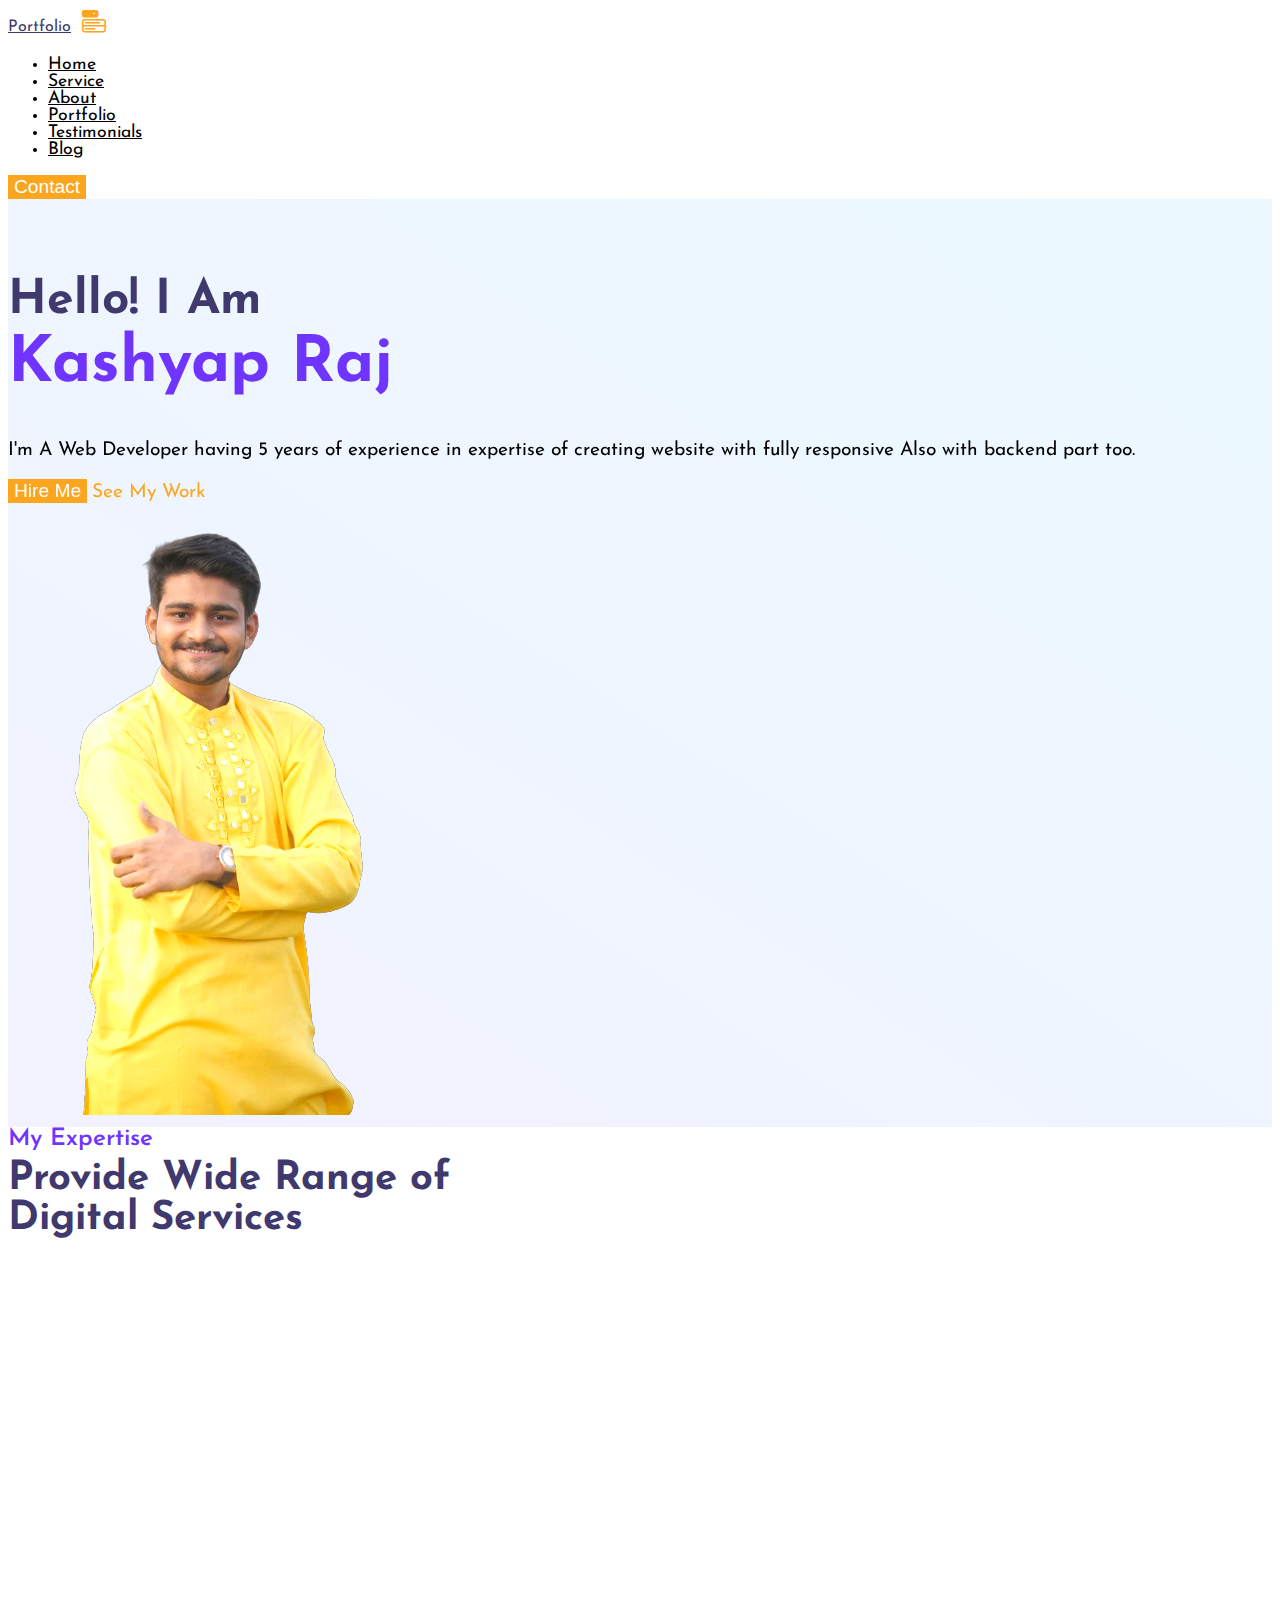
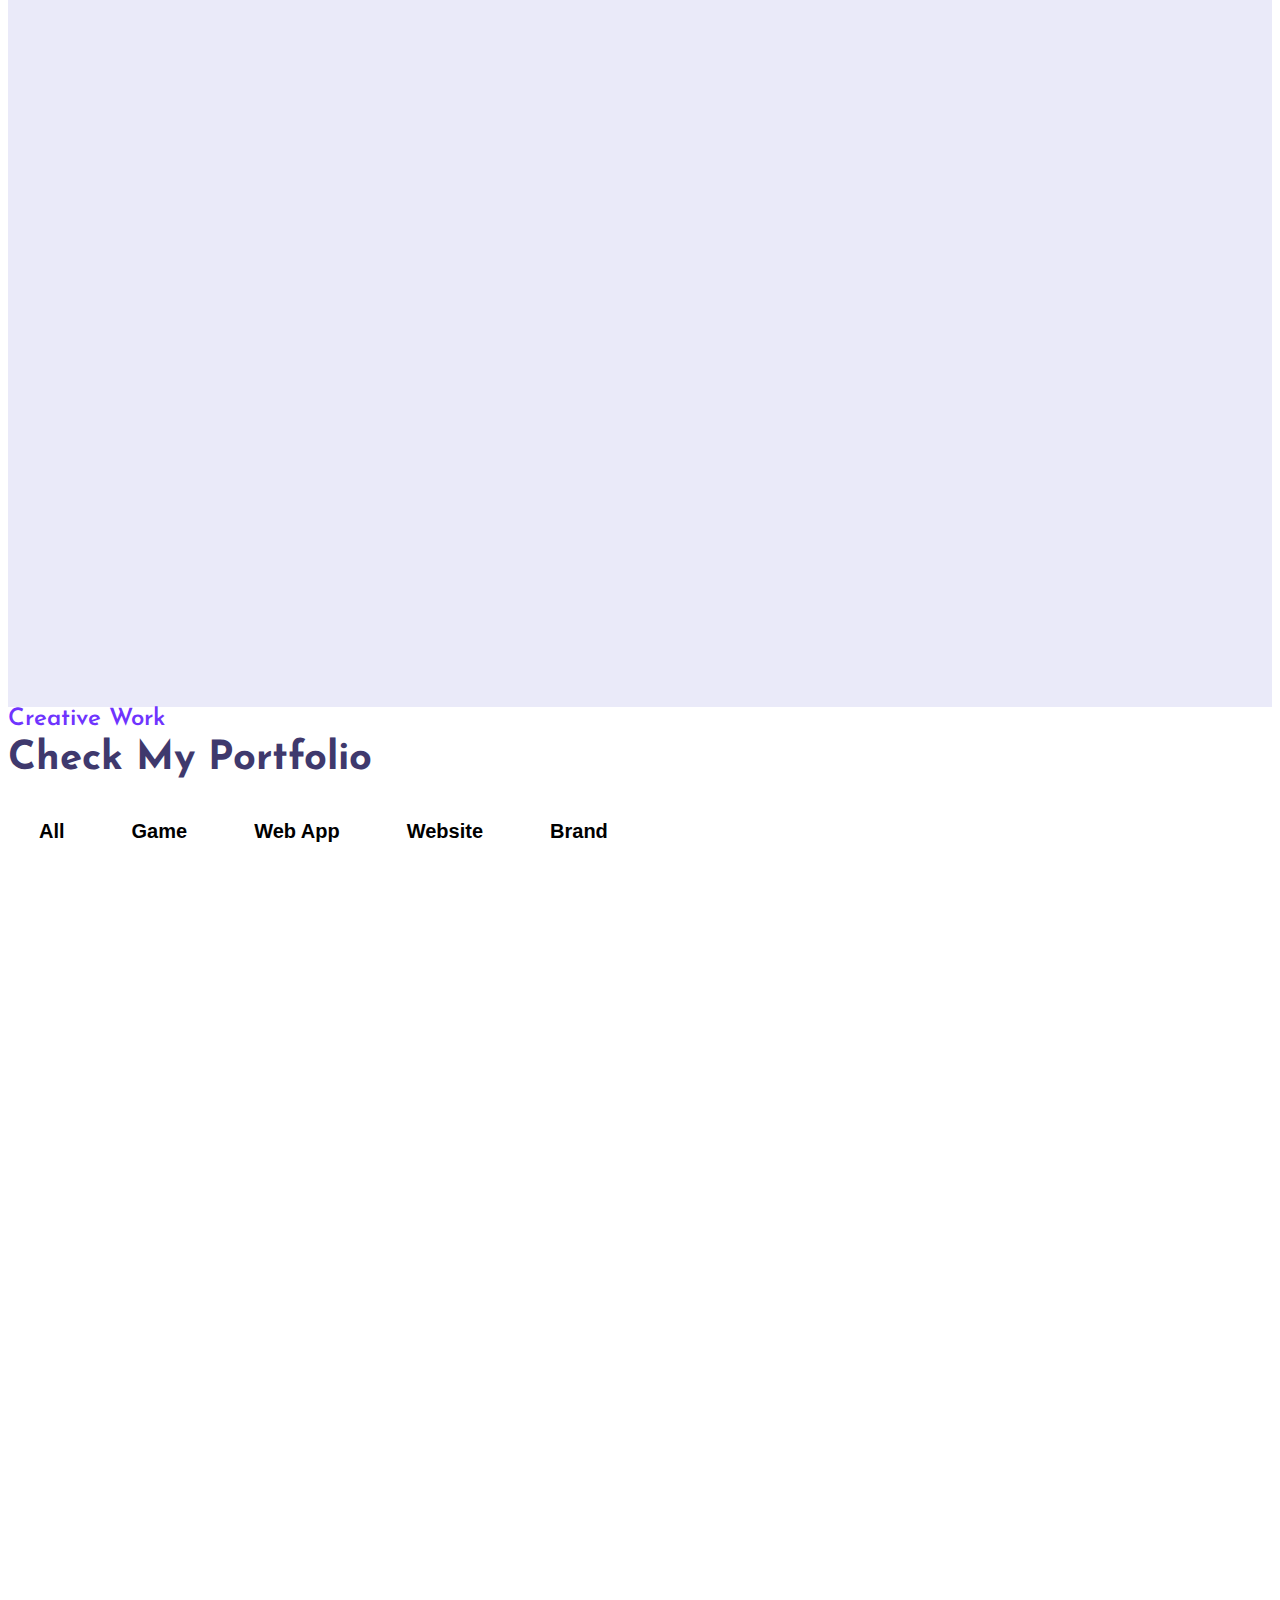
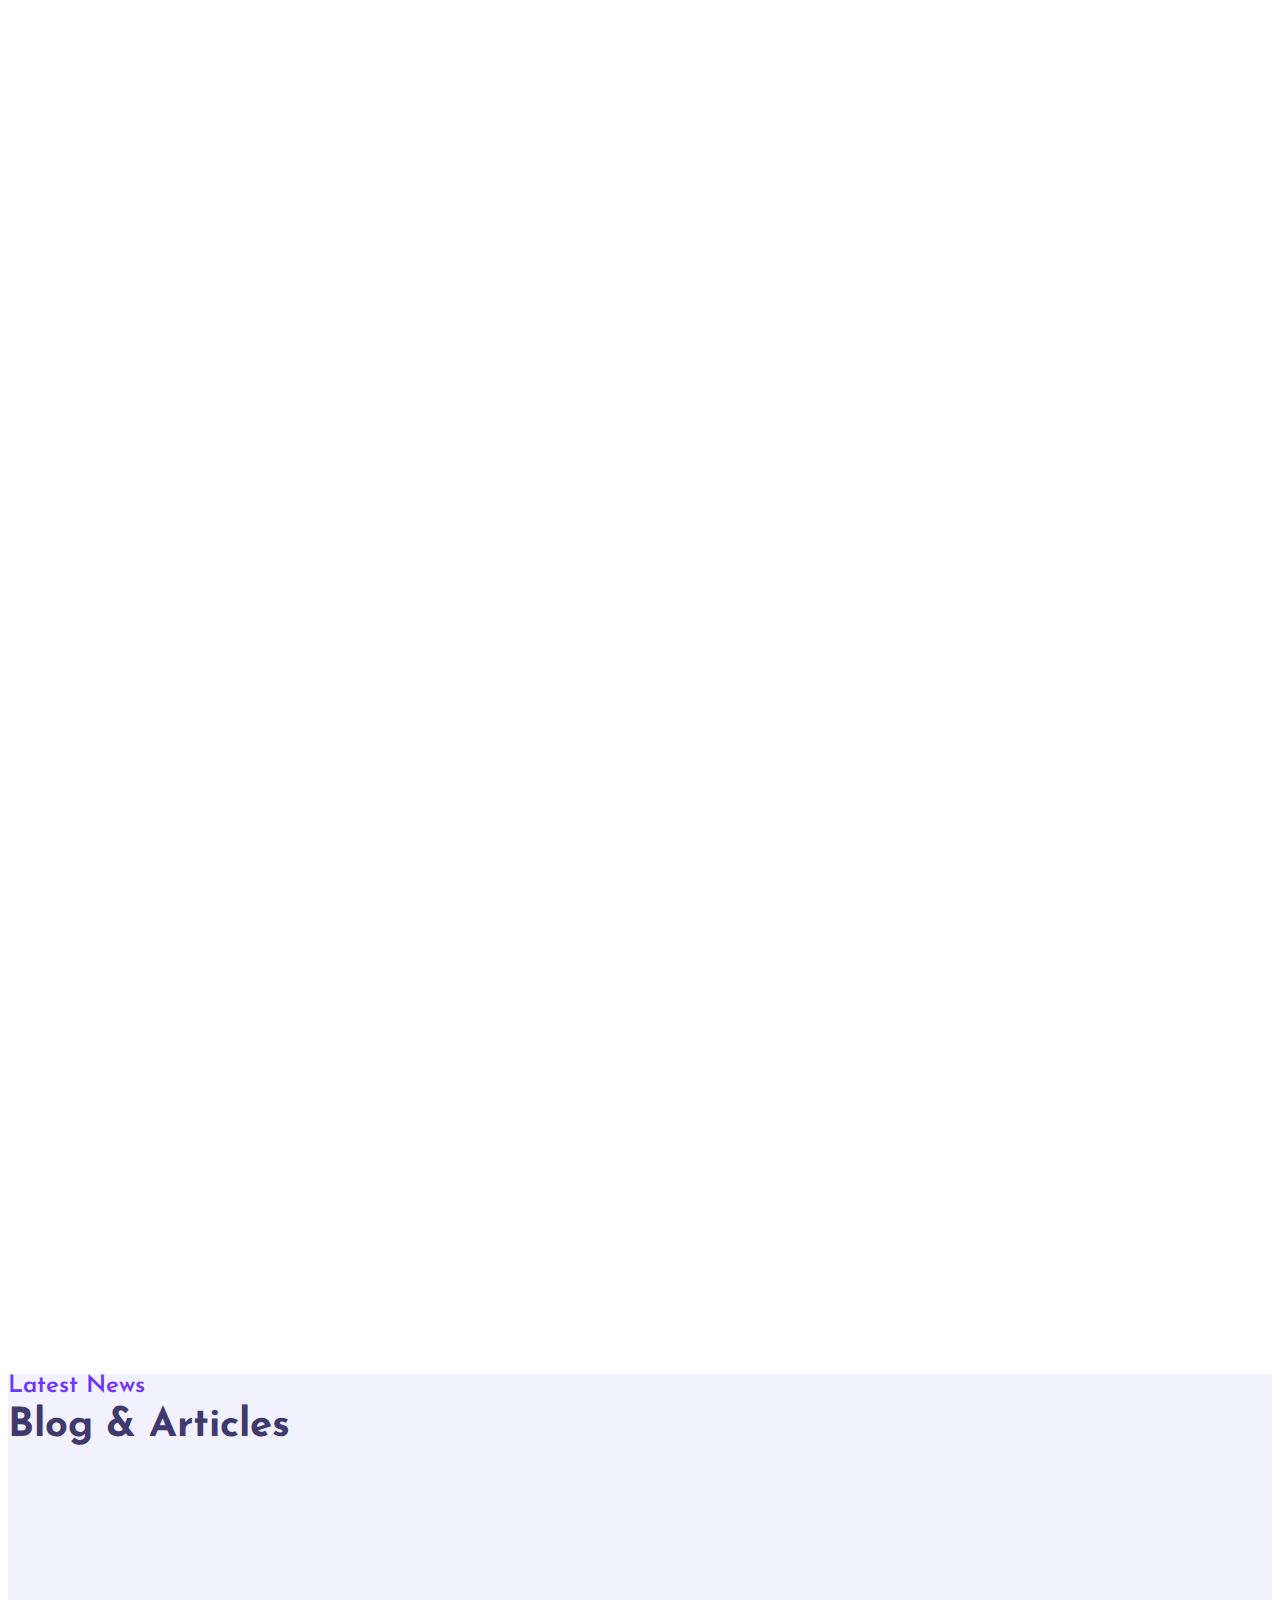
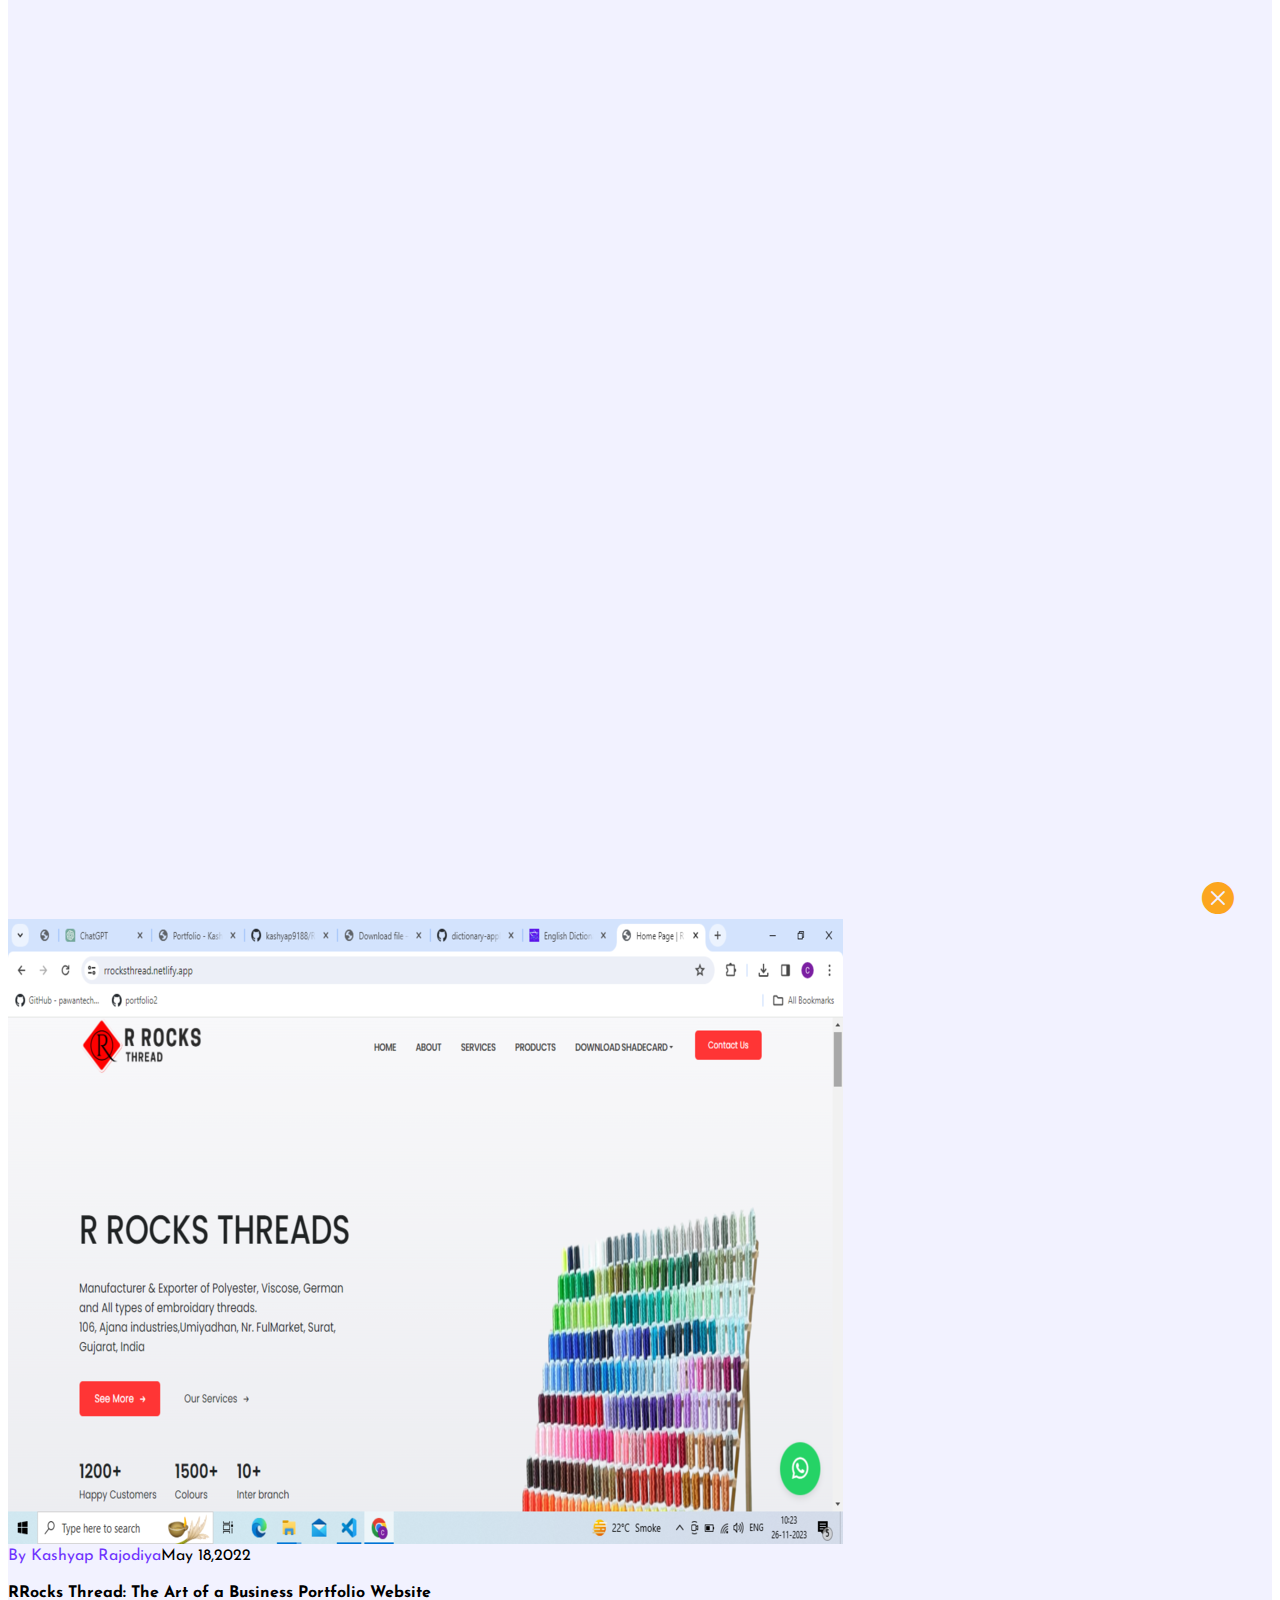
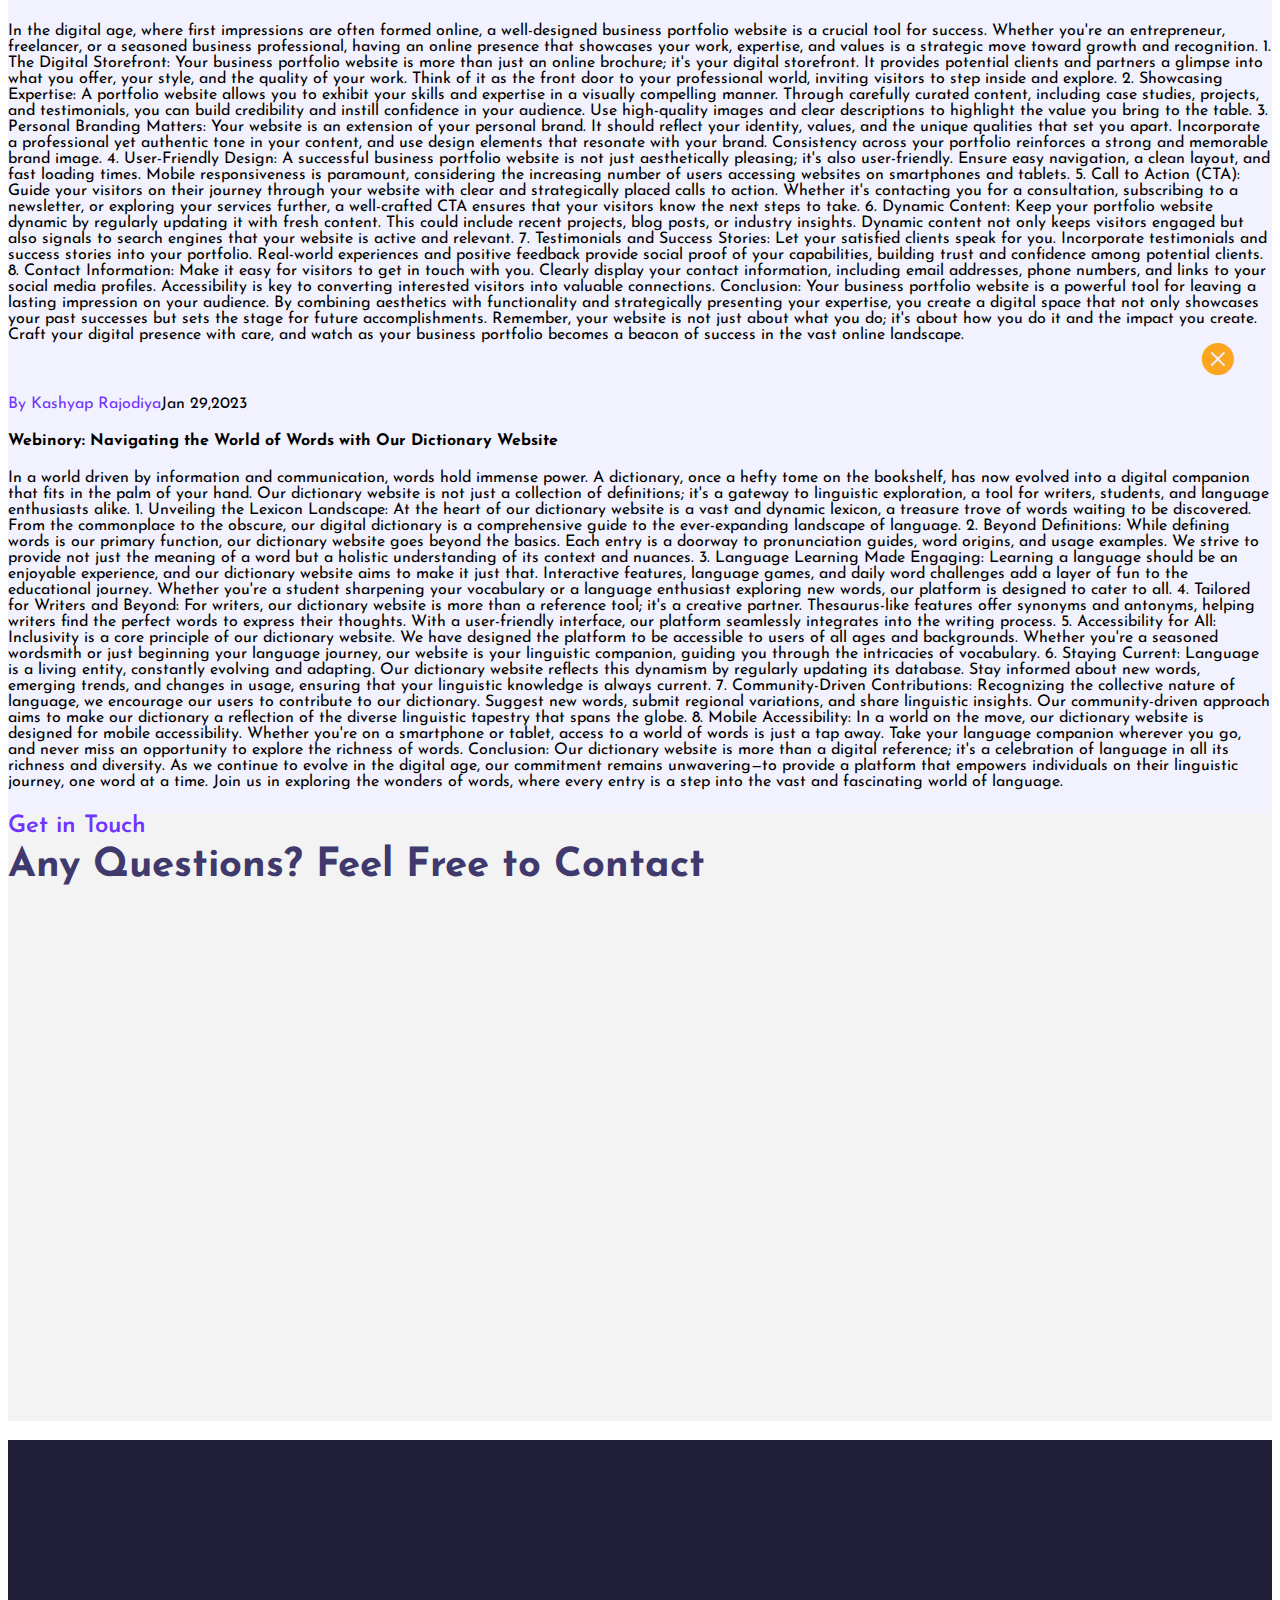
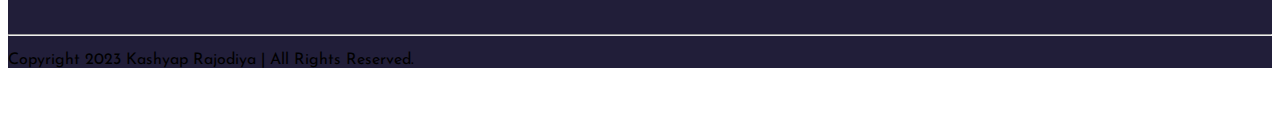
==== commit 50e21151: "Update index.html" ====
--- a/index.html
+++ b/index.html
@@ -72,7 +72,7 @@
       <!-- here data-aos is used for adding aos animation  -->
       <div class="col-10 col-md-6 text-center text-md-start" data-aos="slide-right">
         <h2 style="color: #3f396d">
-          Hello! I Am <br /><span class="c-orange">Kashyap Rajodiya</span>
+          Hello! I Am <br /><span class="c-orange">Kashyap Raj</span>
         </h2>
         <p class="text-muted">
           I'm A Web Developer having 5 years of experience in expertise of
@@ -788,4 +788,4 @@
 
 </body>
 
-</html>+</html>
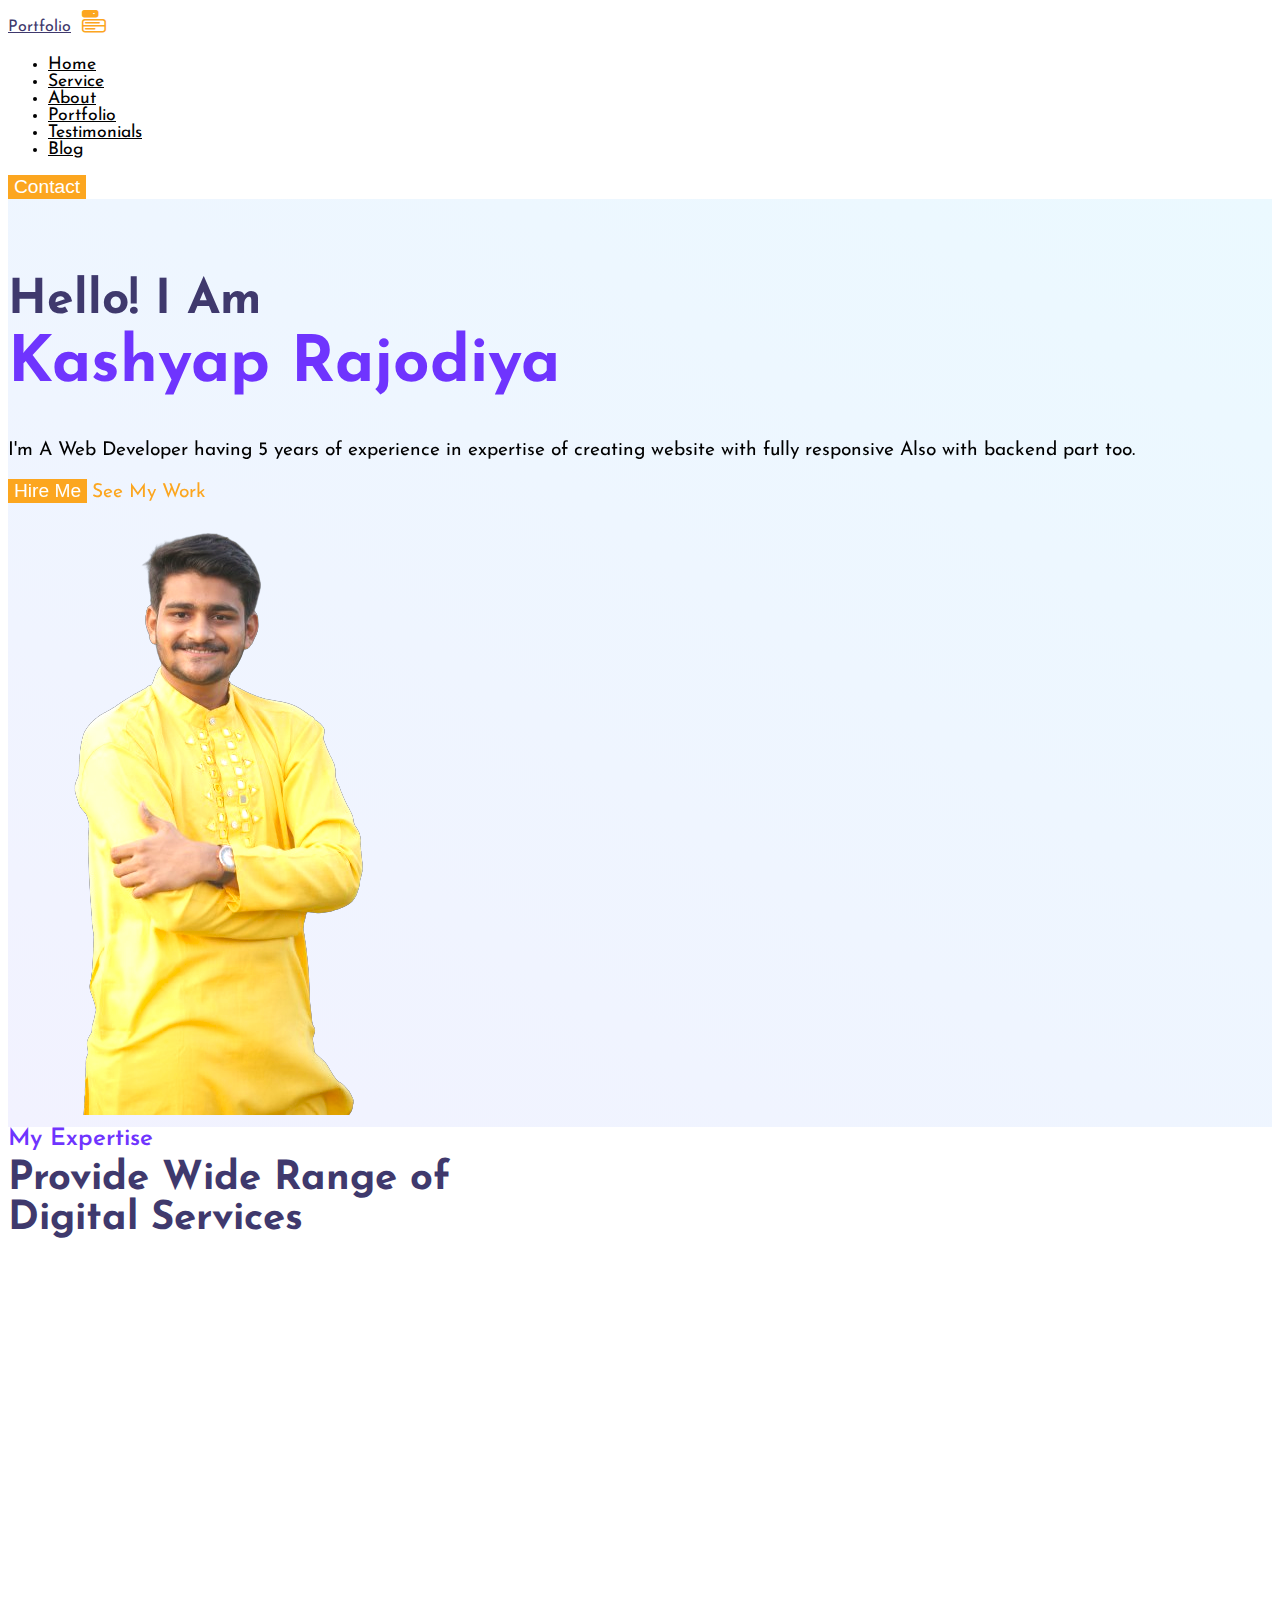
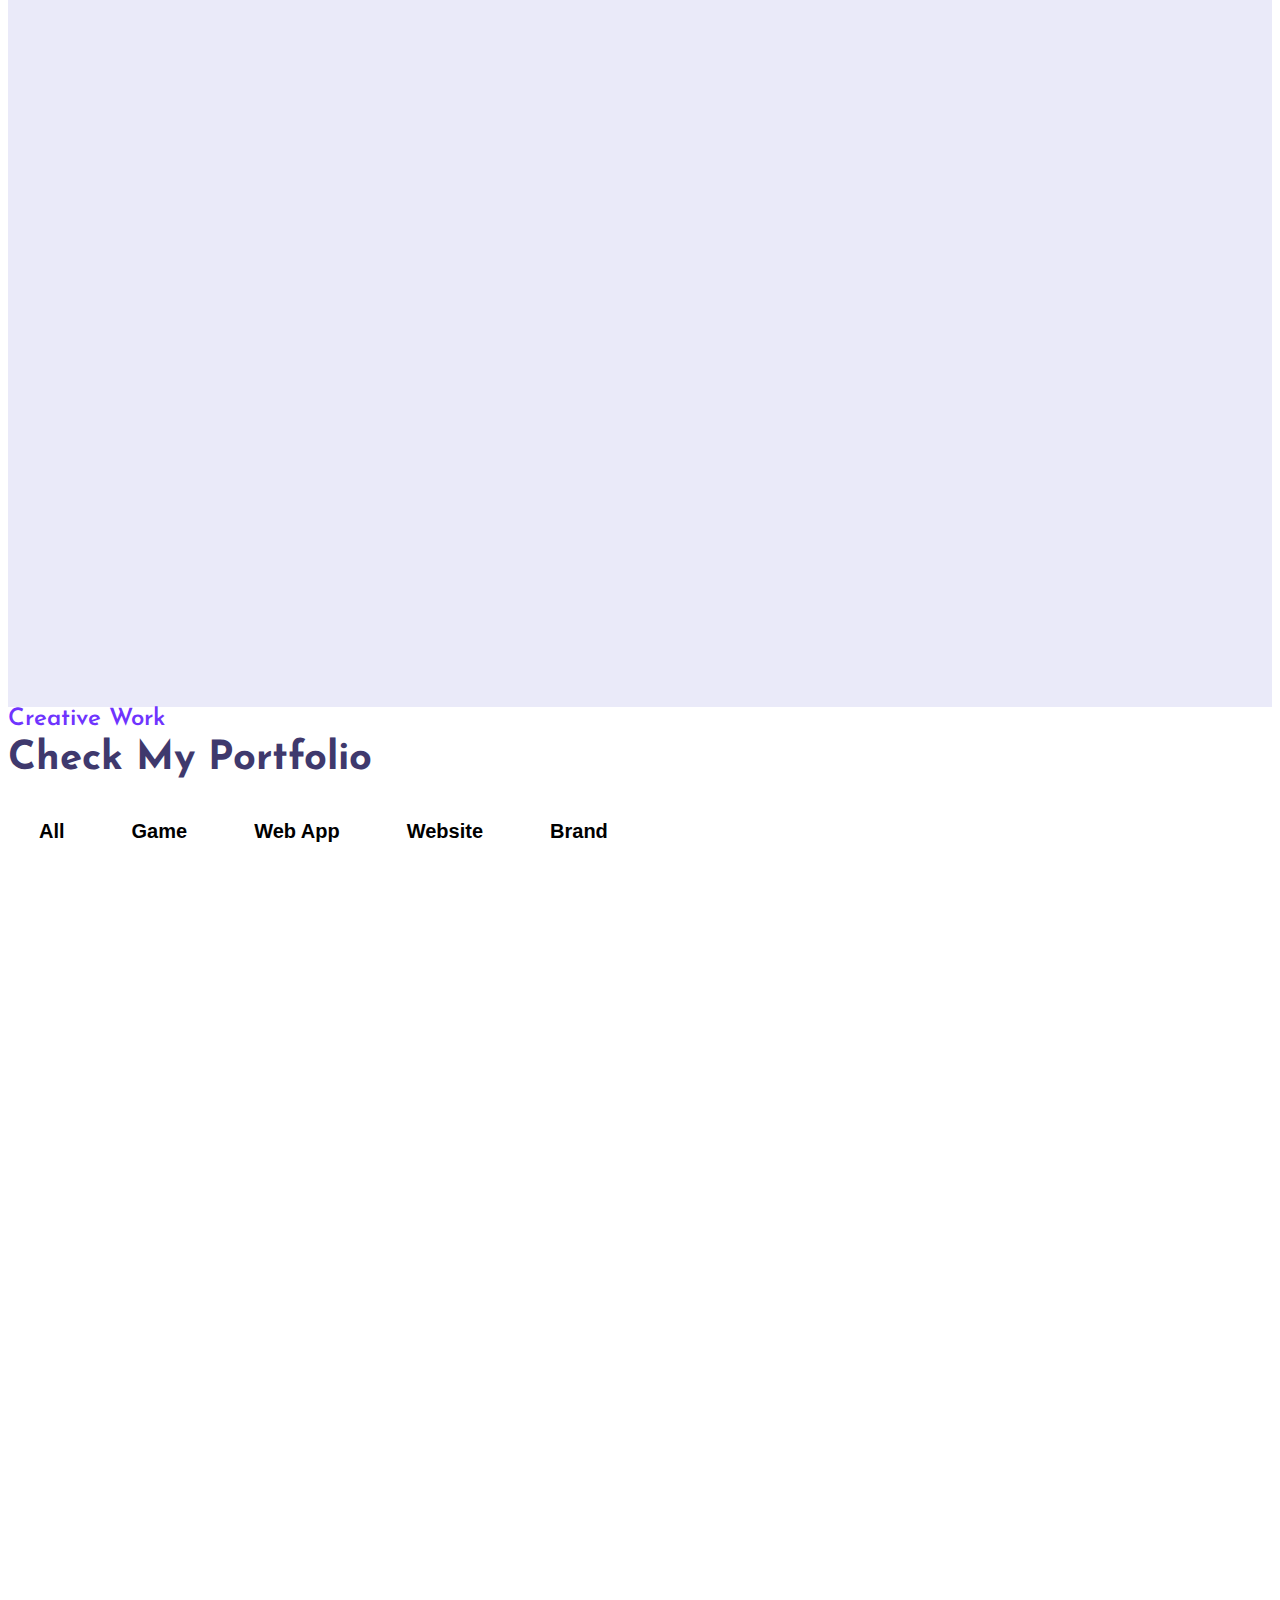
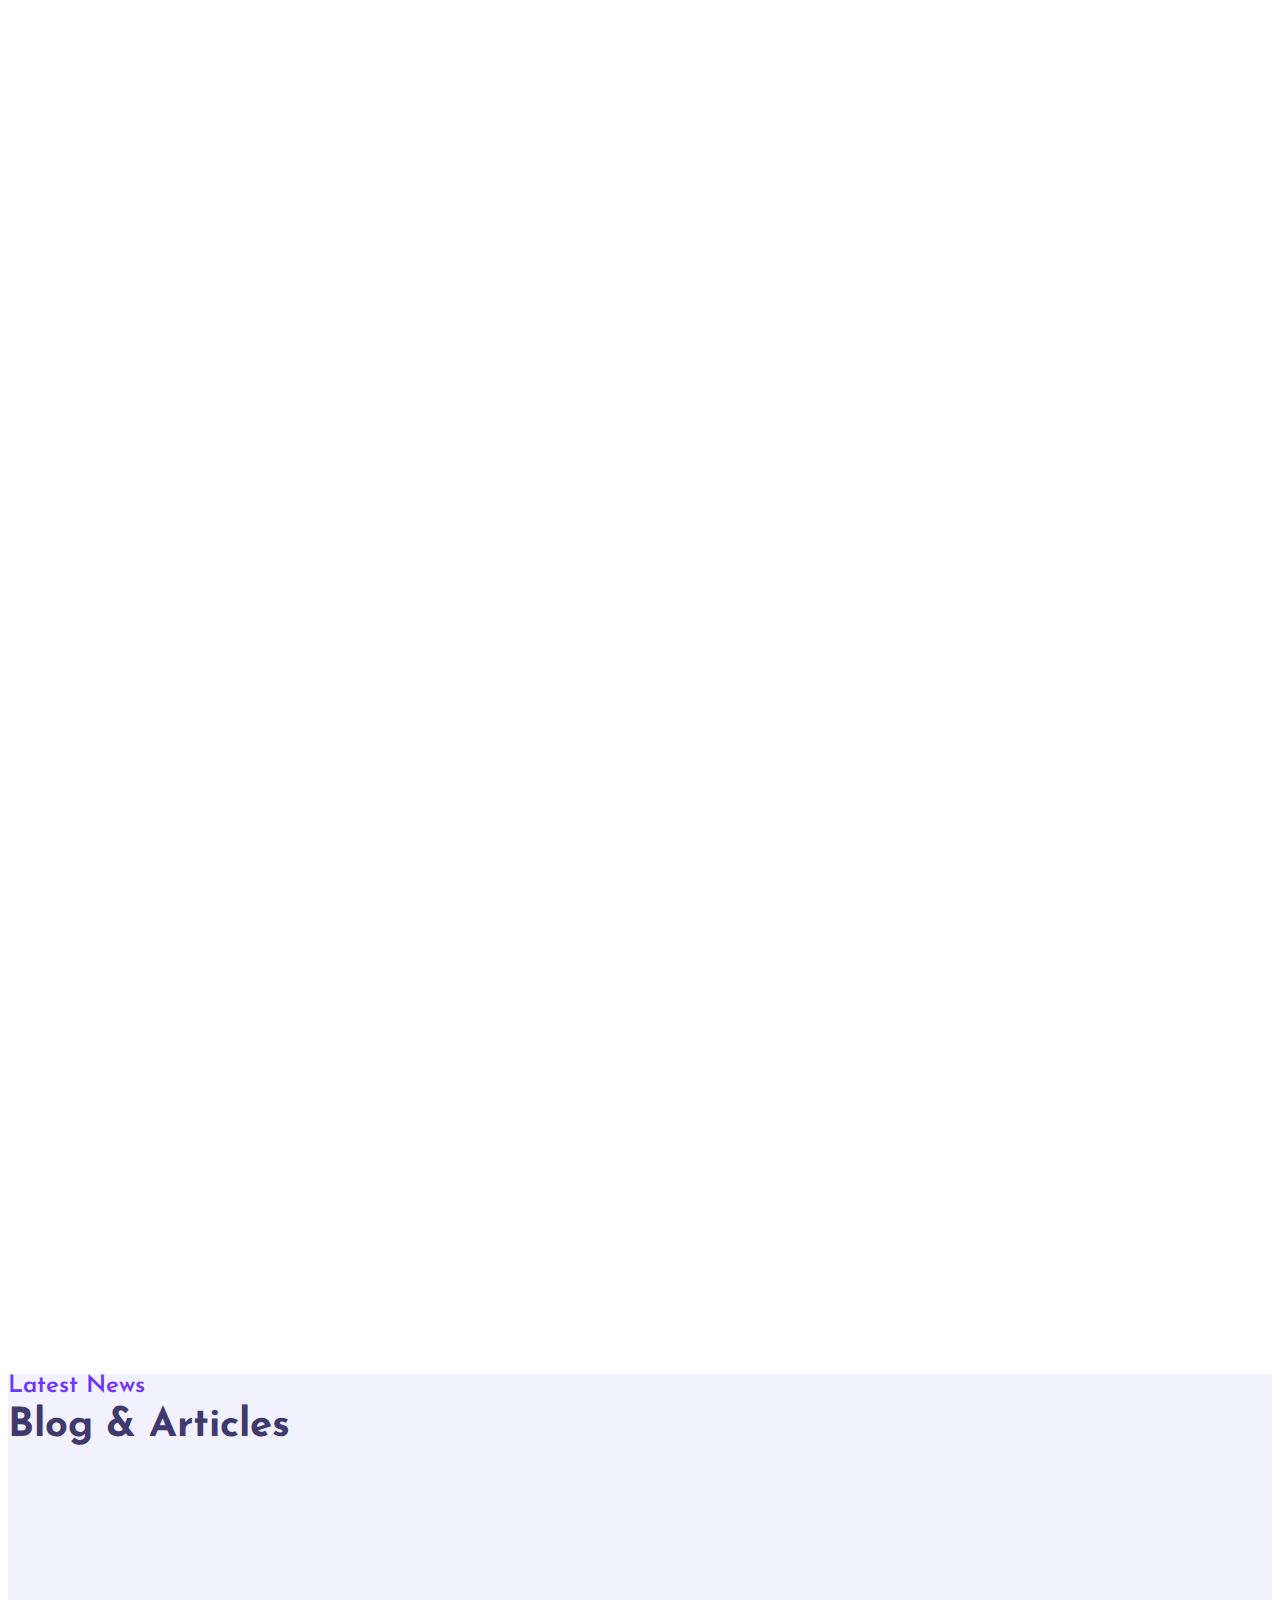
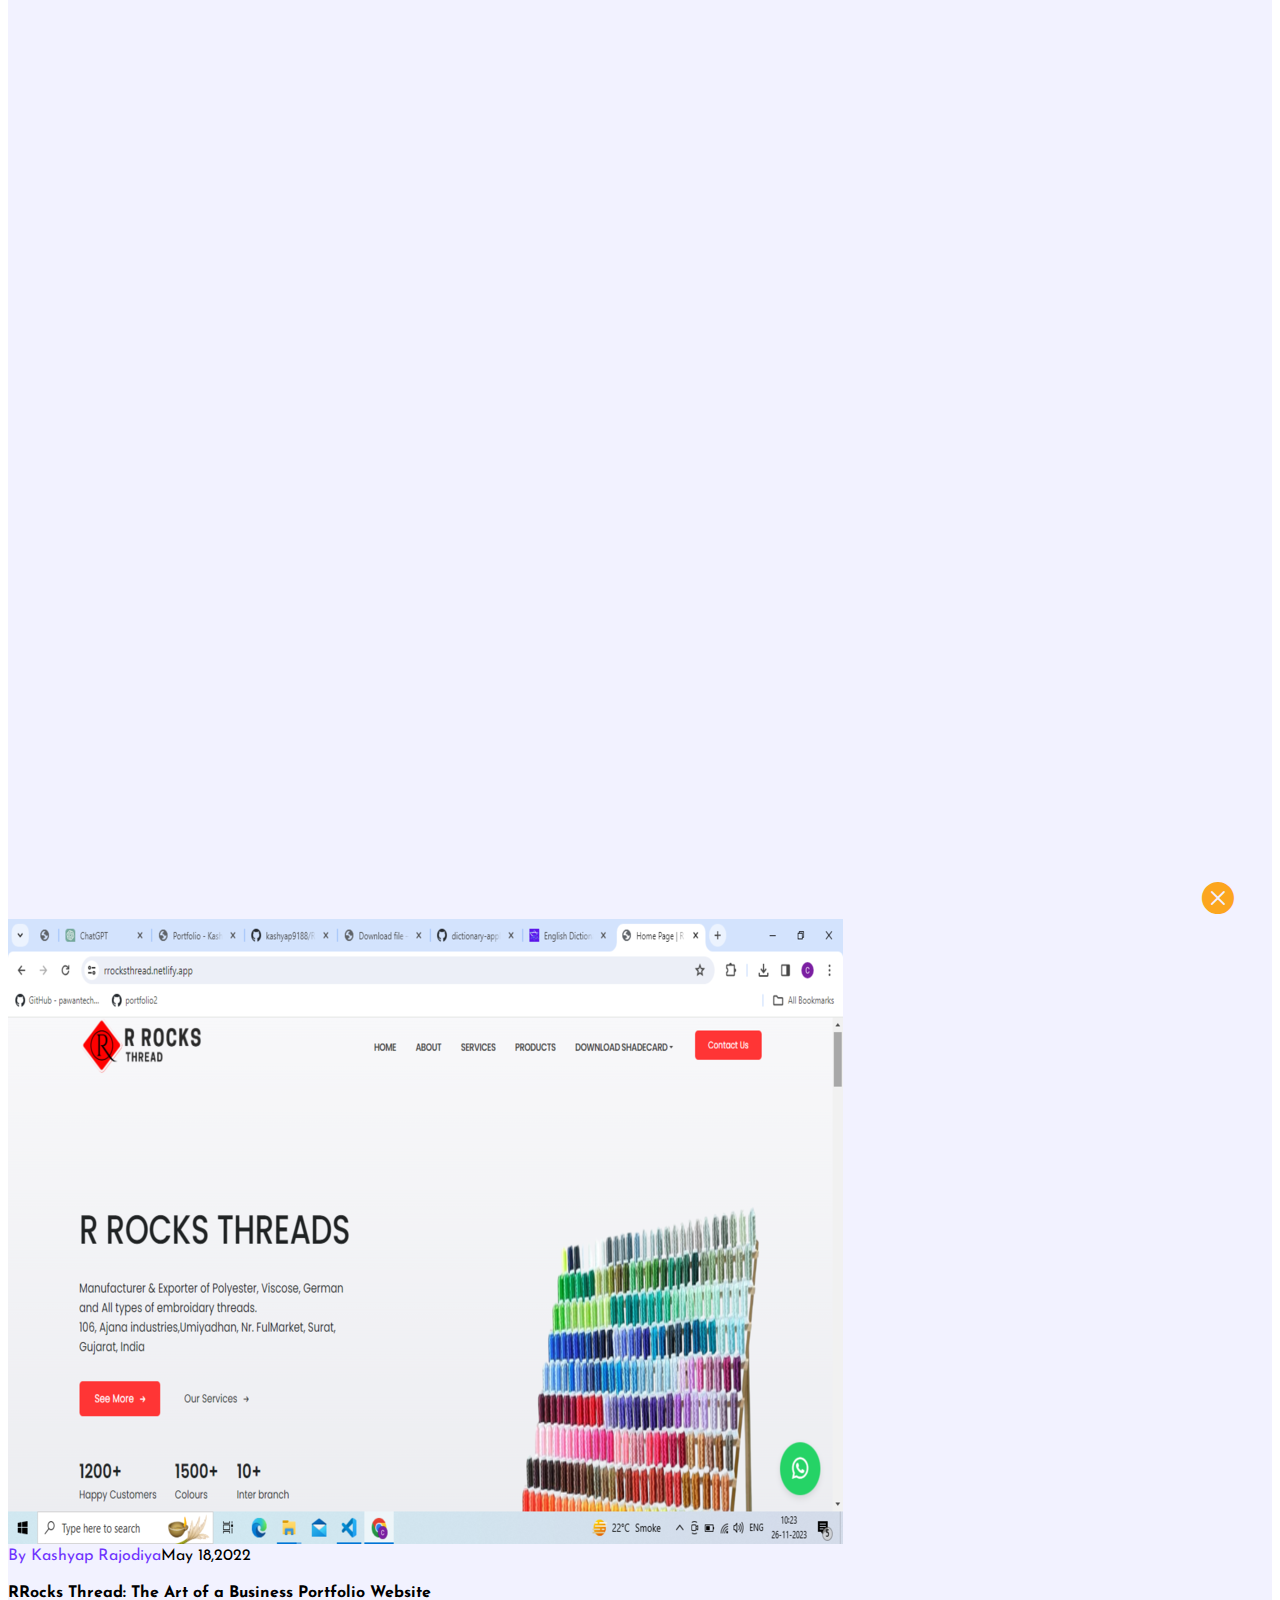
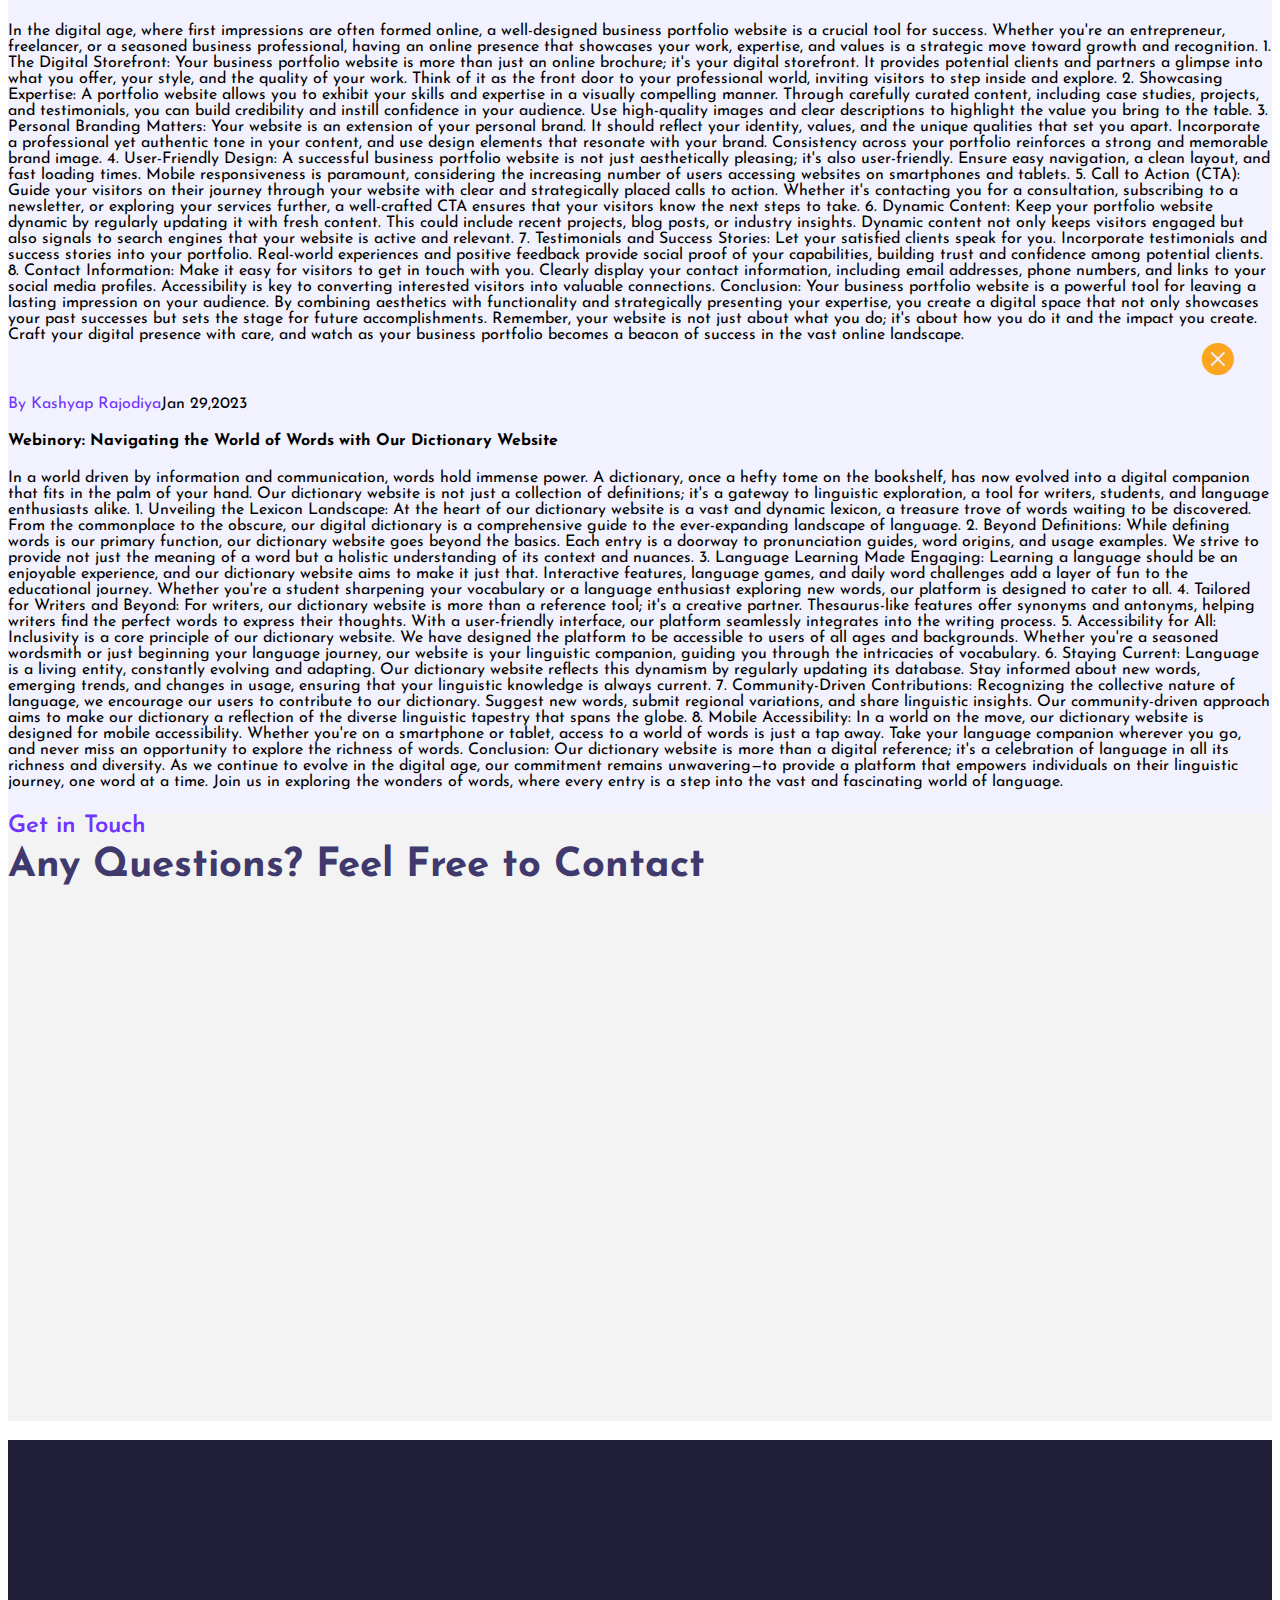
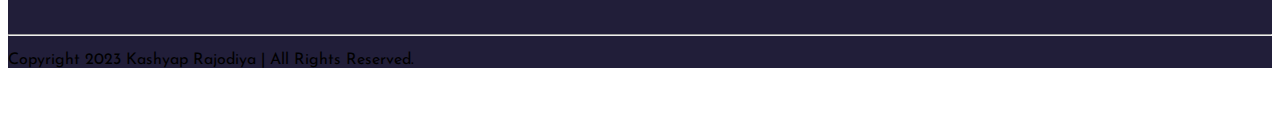
==== commit 6d7ffa89: "Update index.html" ====
--- a/index.html
+++ b/index.html
@@ -72,7 +72,7 @@
       <!-- here data-aos is used for adding aos animation  -->
       <div class="col-10 col-md-6 text-center text-md-start" data-aos="slide-right">
         <h2 style="color: #3f396d">
-          Hello! I Am <br /><span class="c-orange">Kashyap Raj</span>
+          Hello! I Am <br /><span class="c-orange">Kashyap Rajodiya</span>
         </h2>
         <p class="text-muted">
           I'm A Web Developer having 5 years of experience in expertise of
